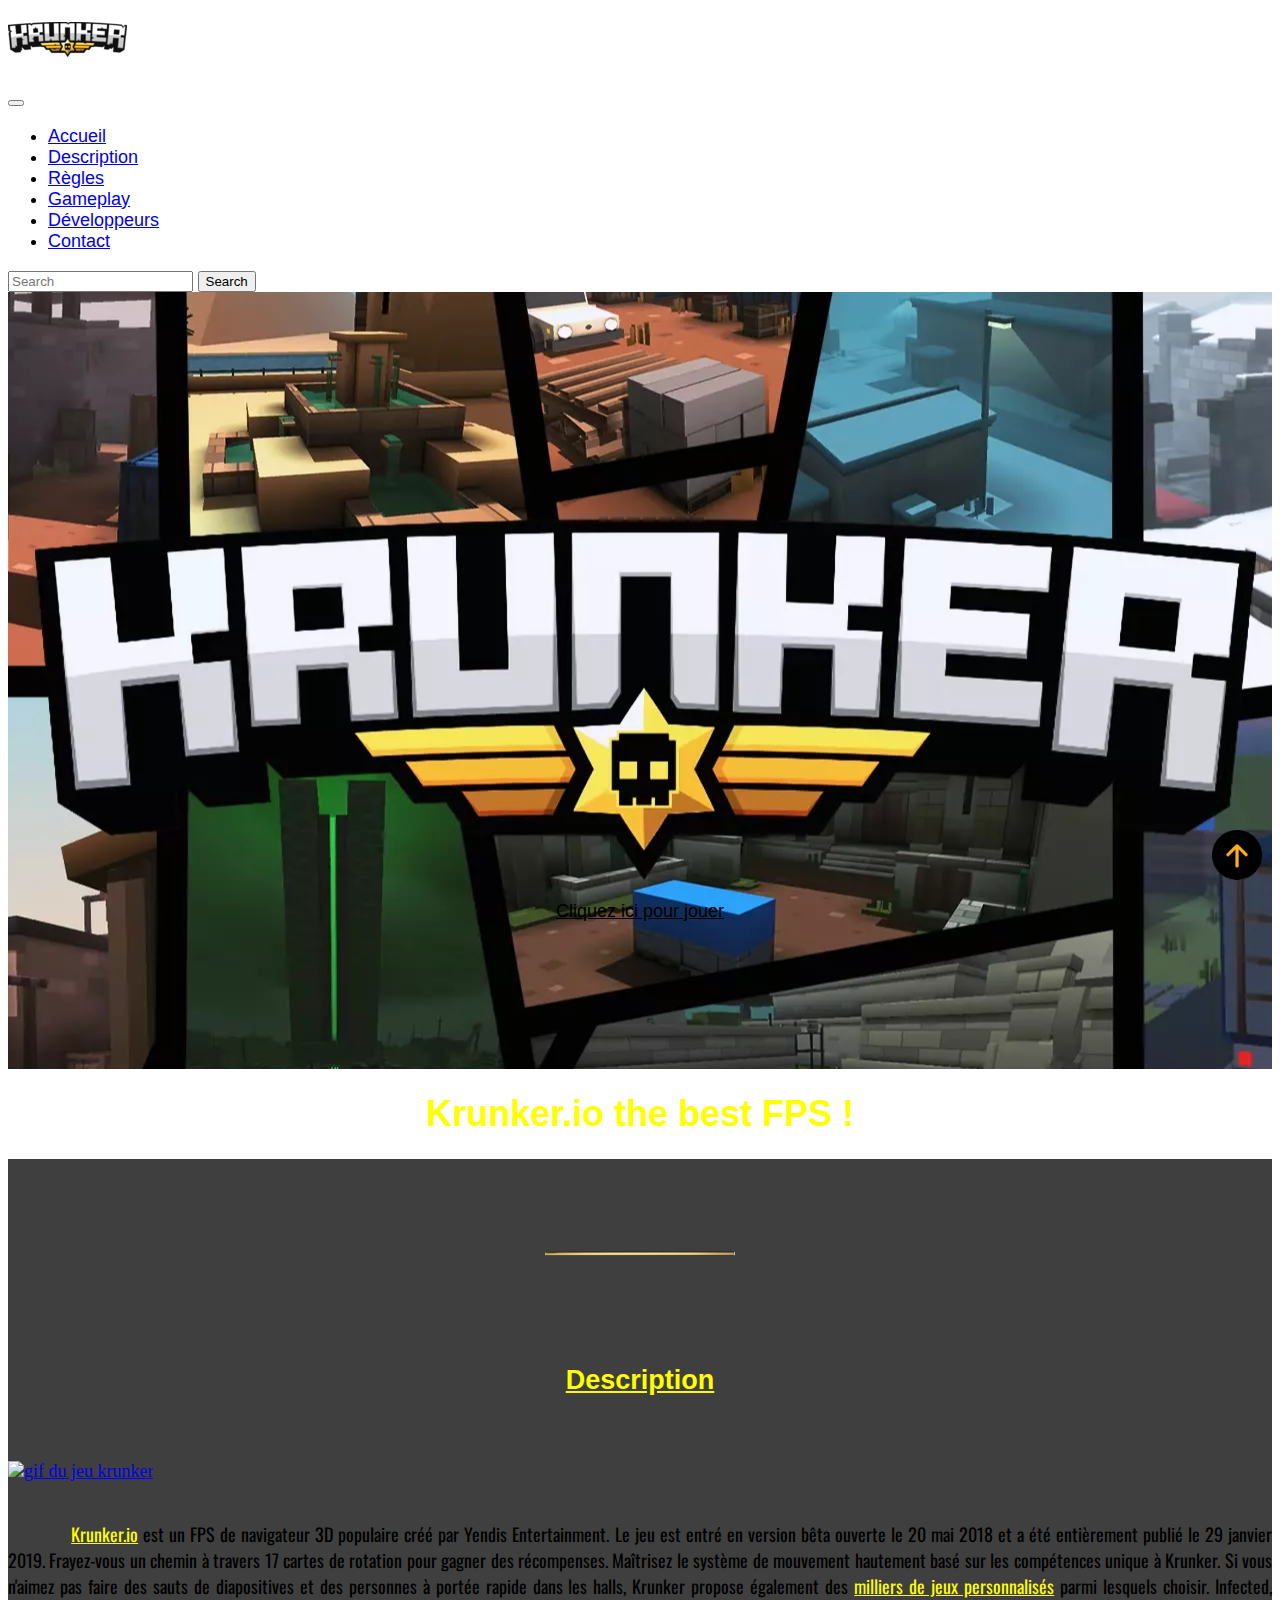
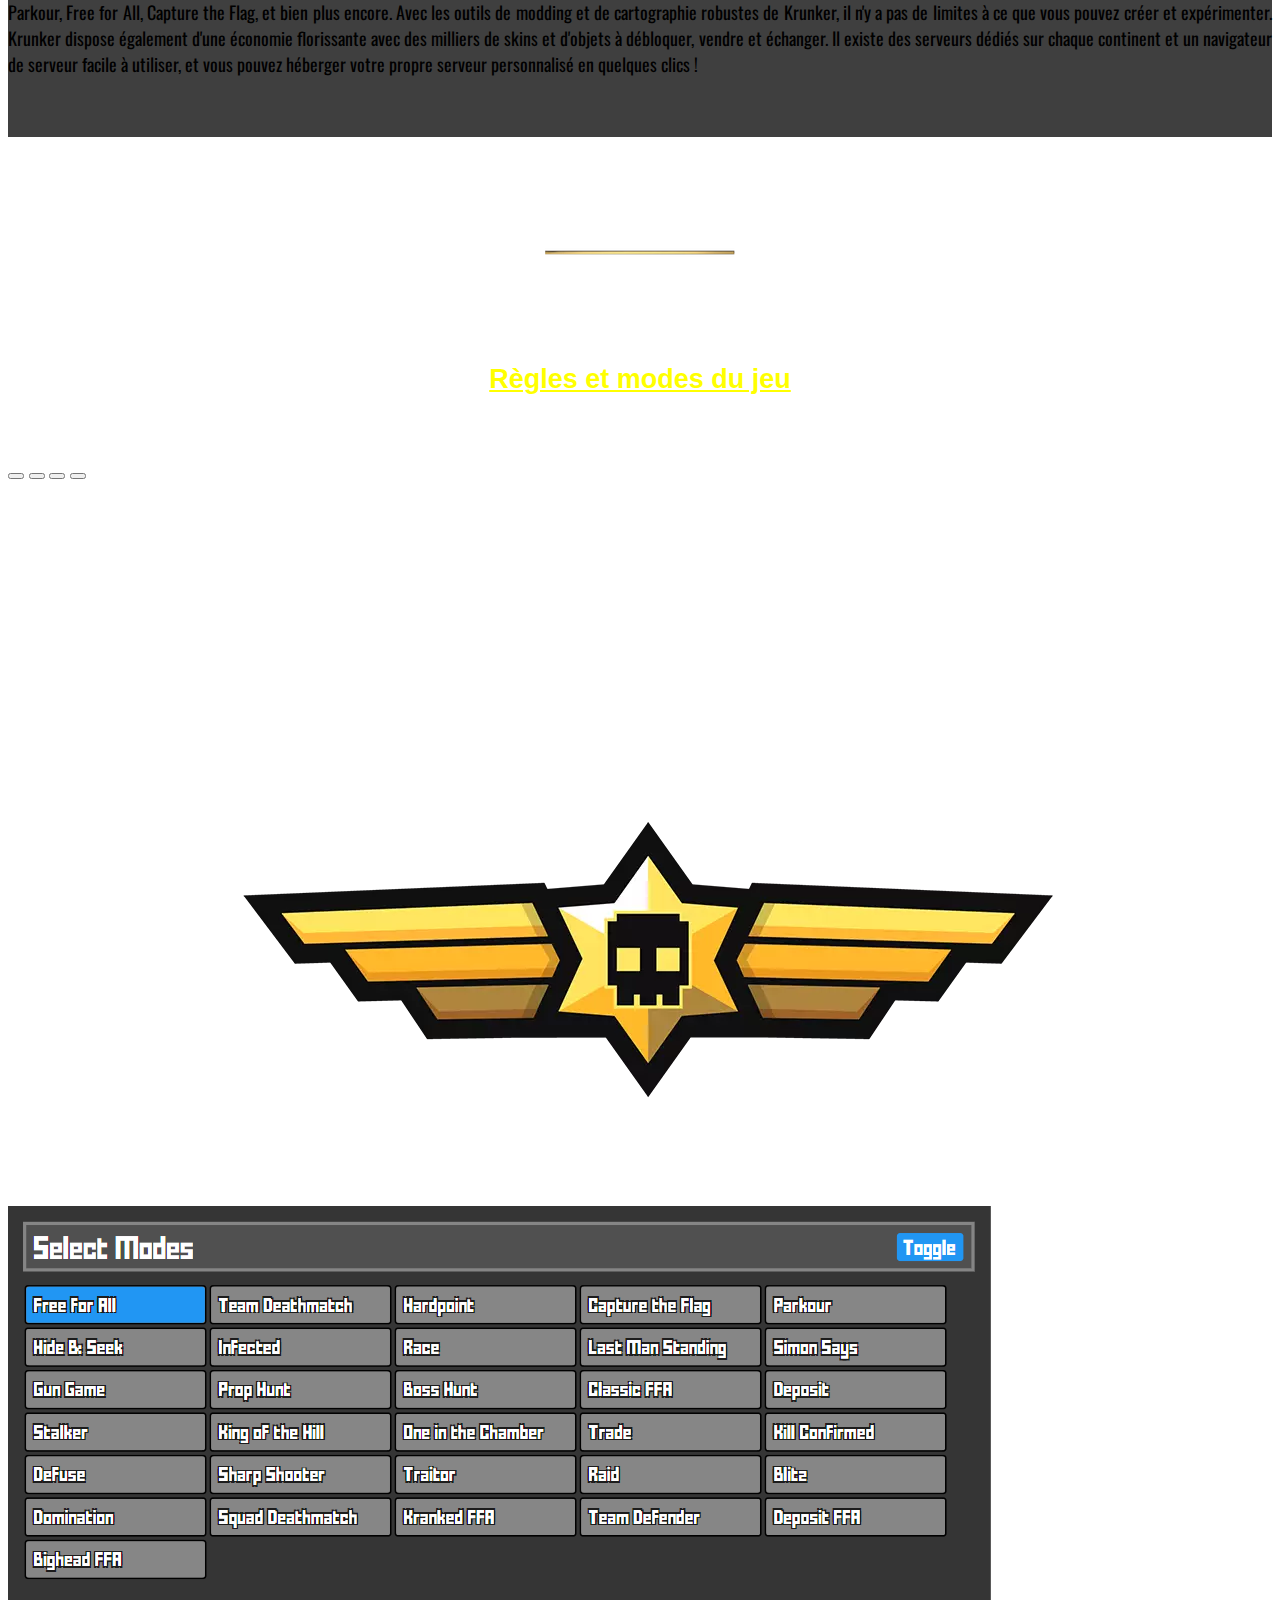
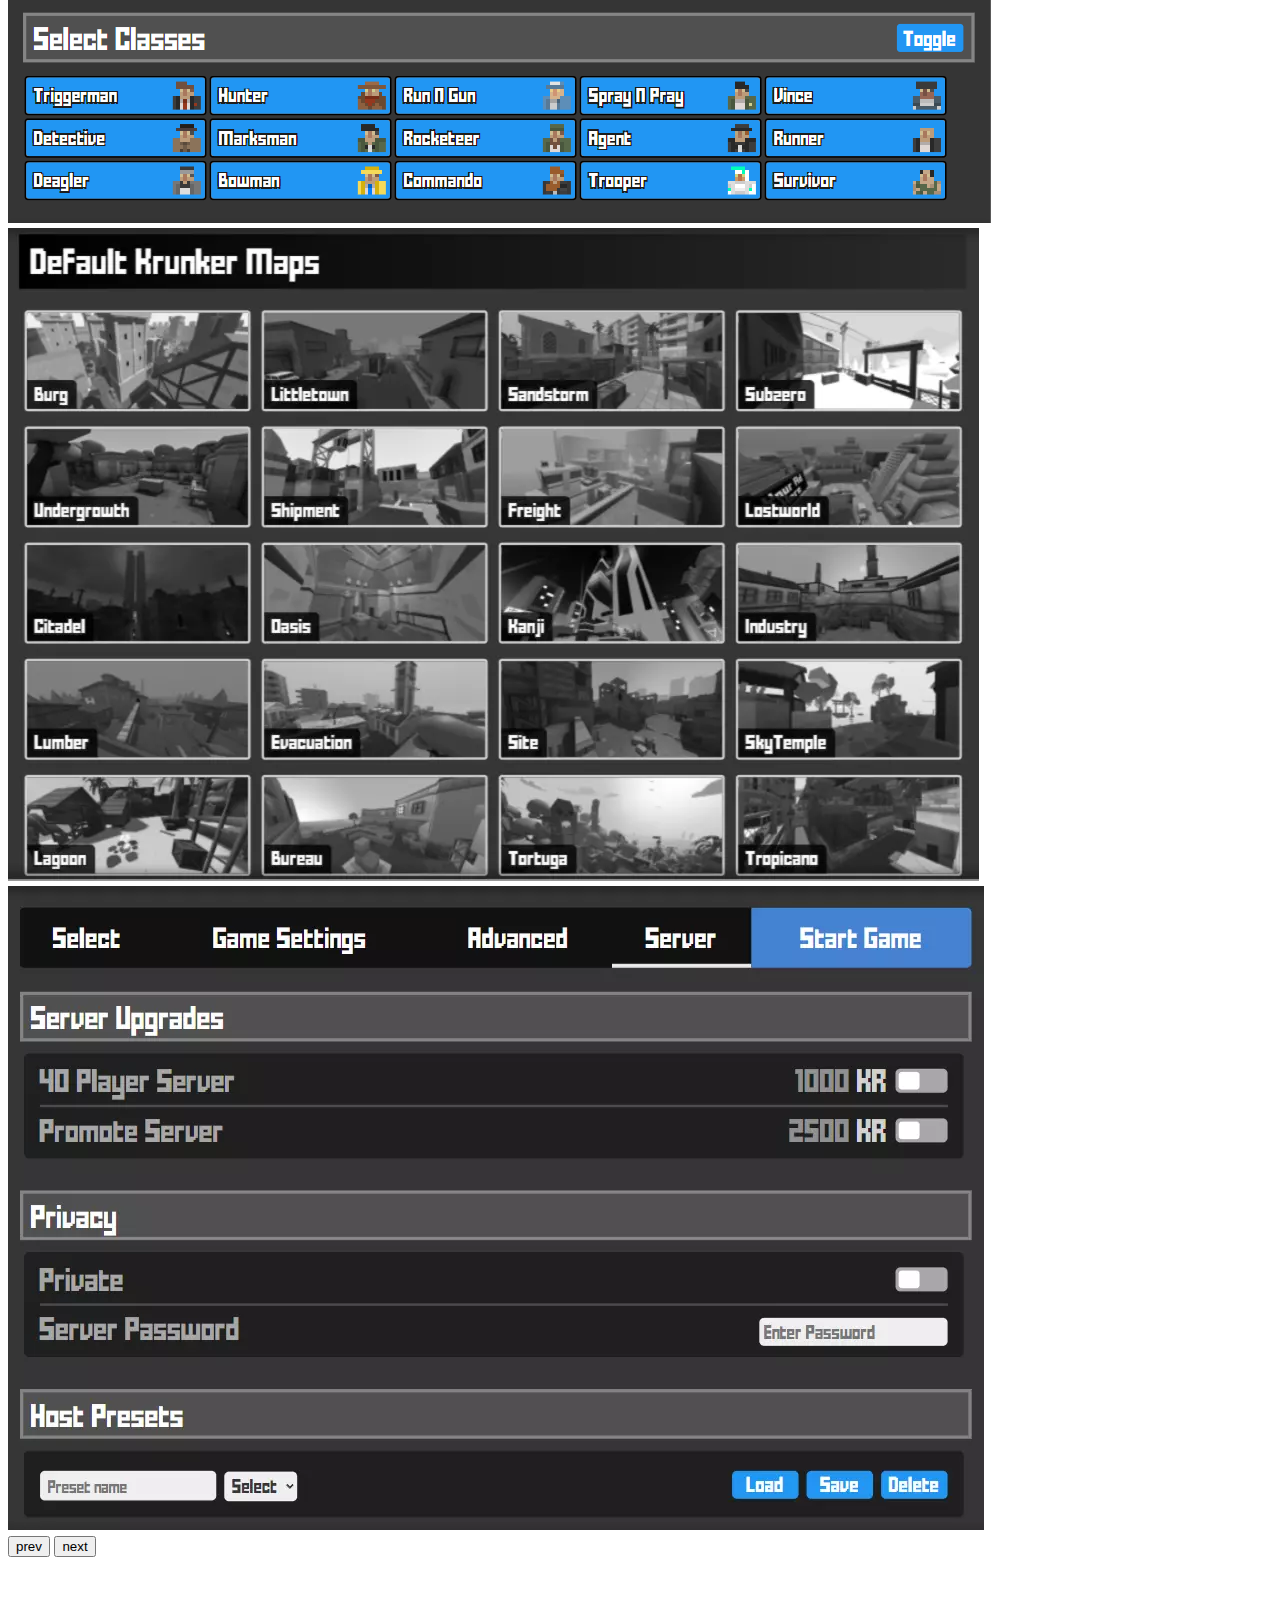
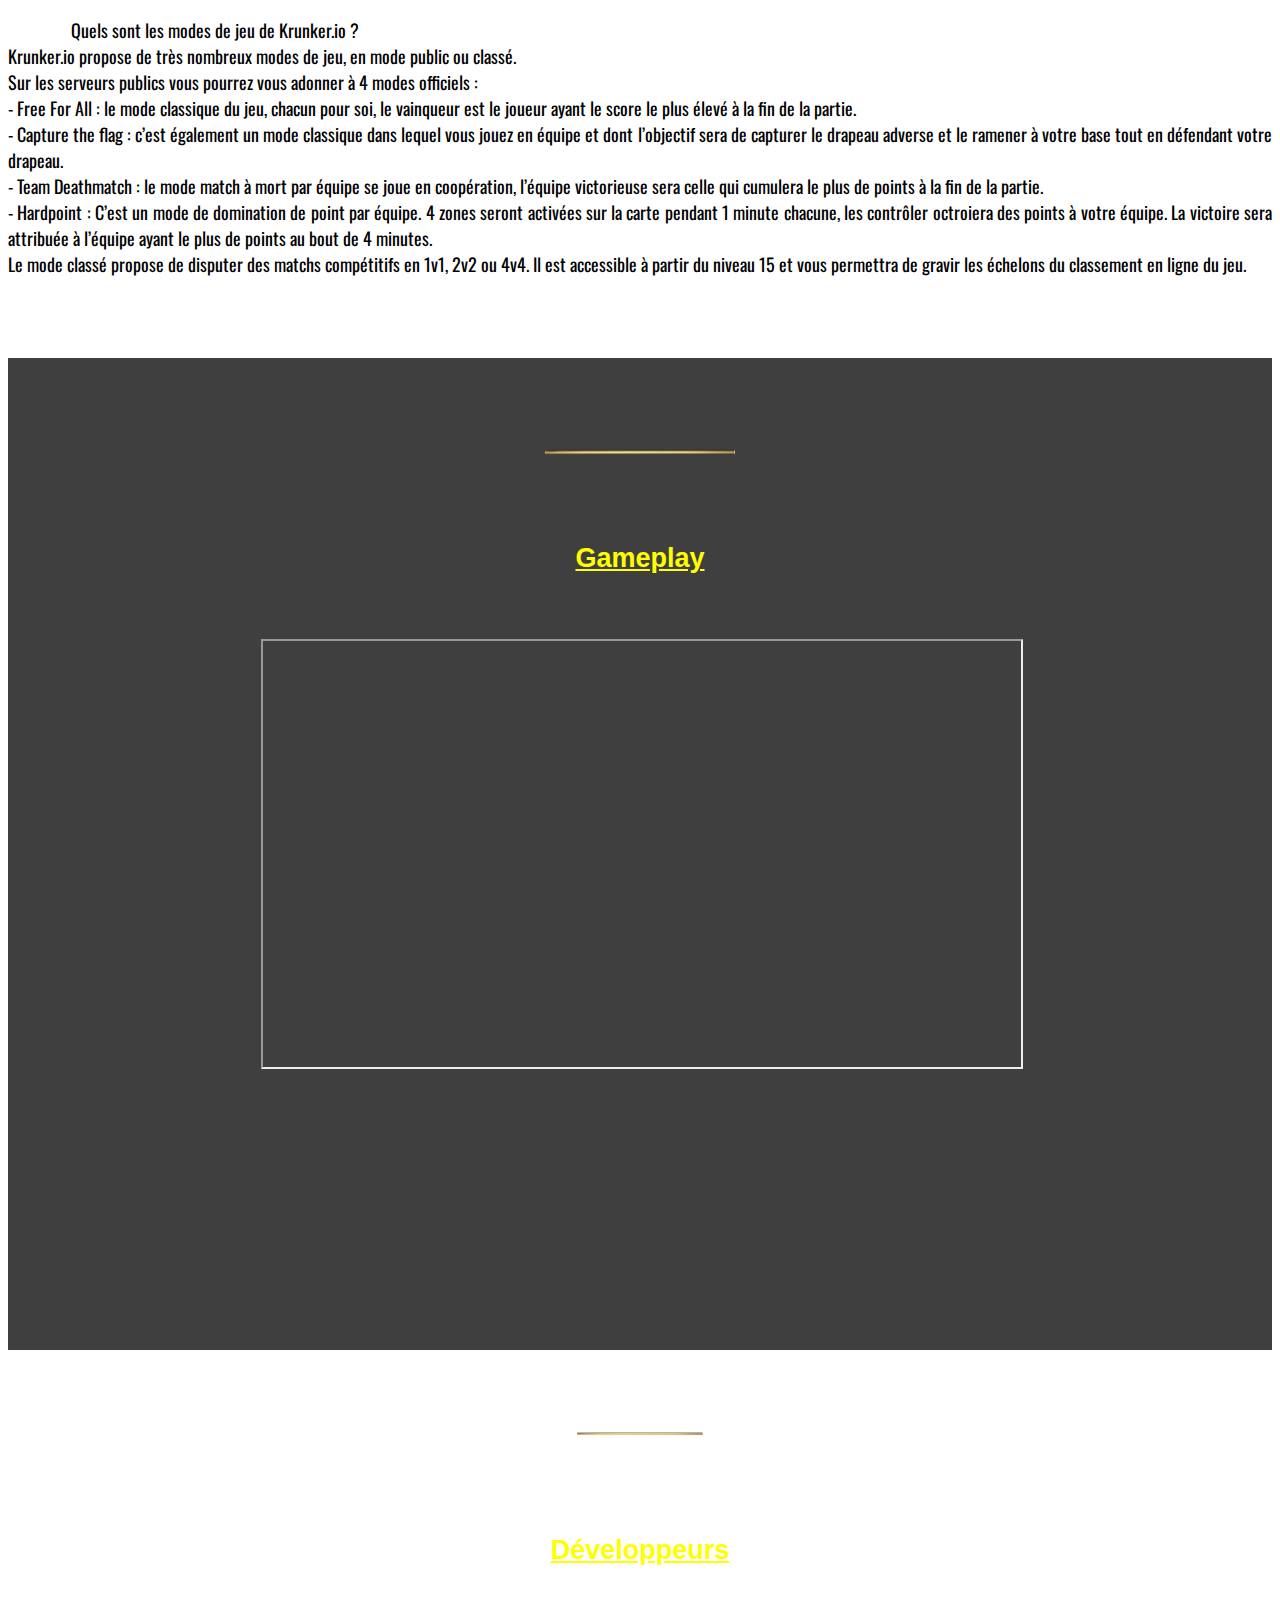
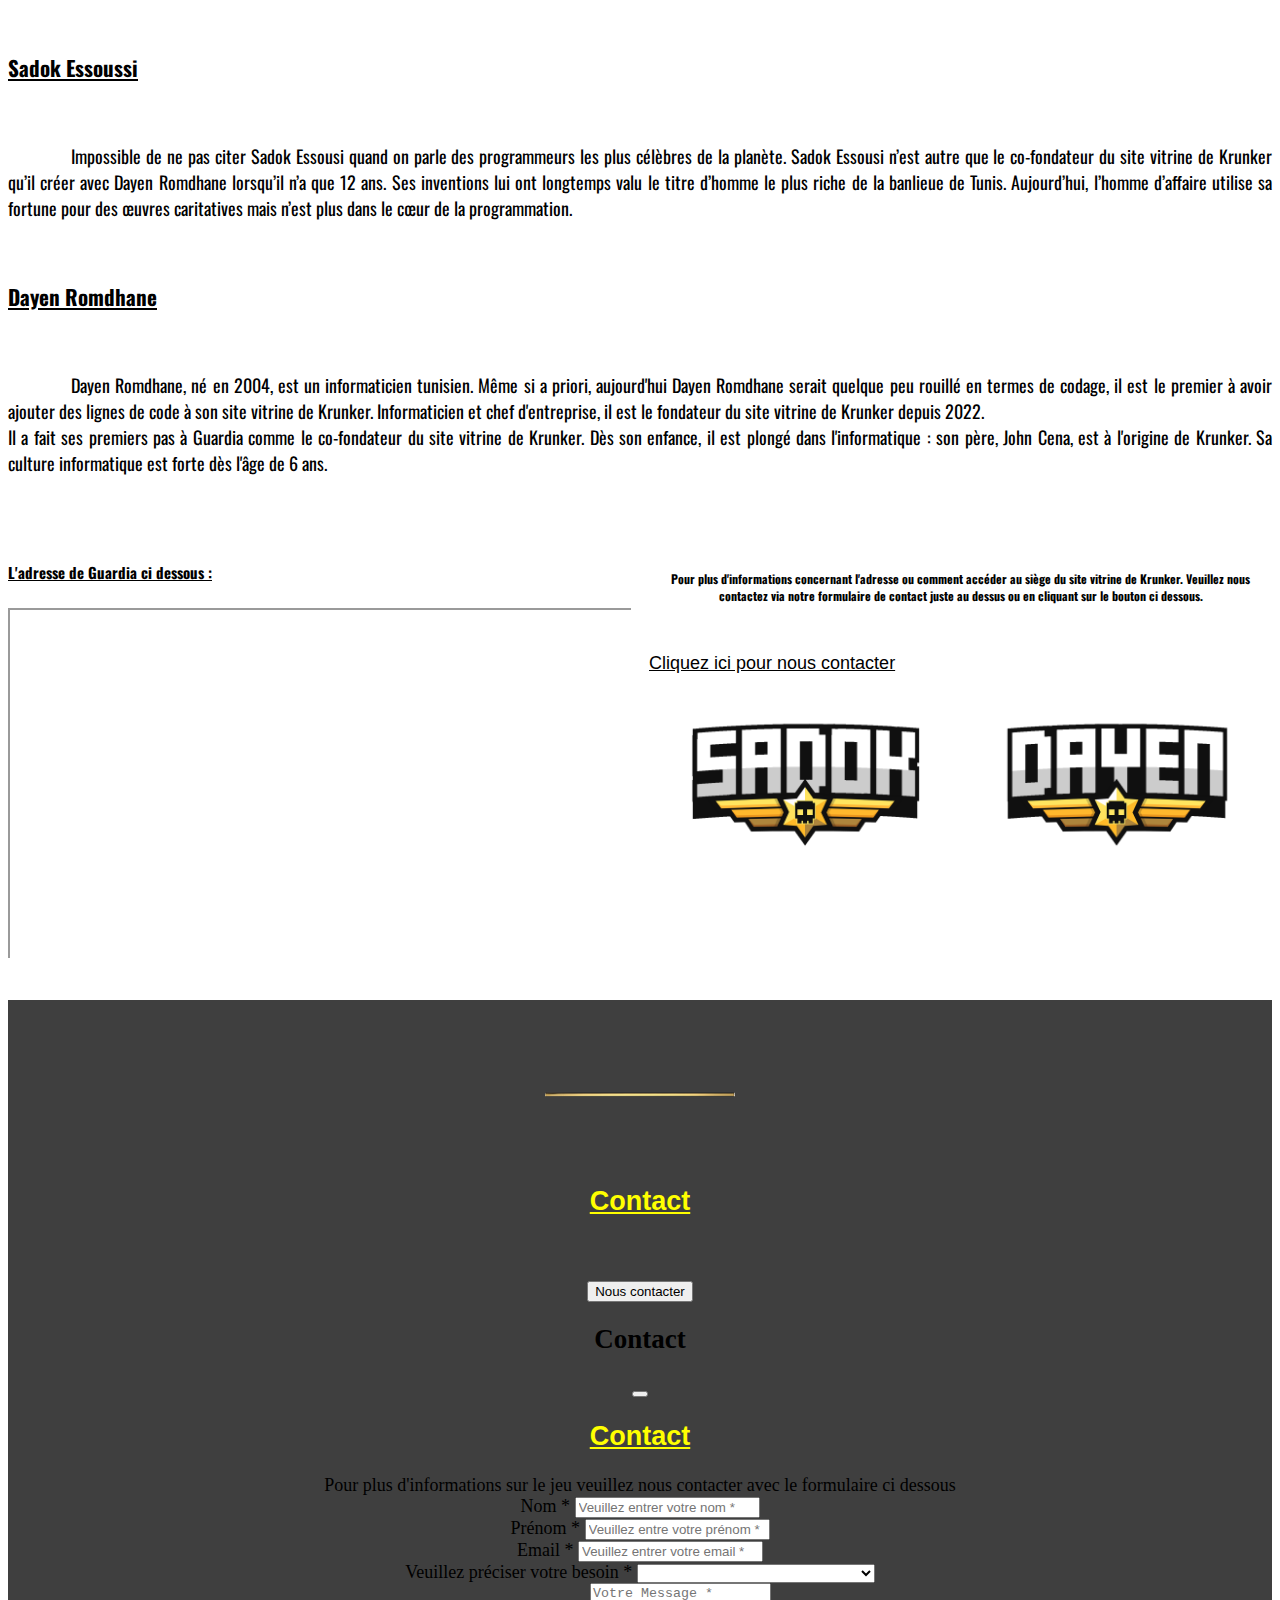
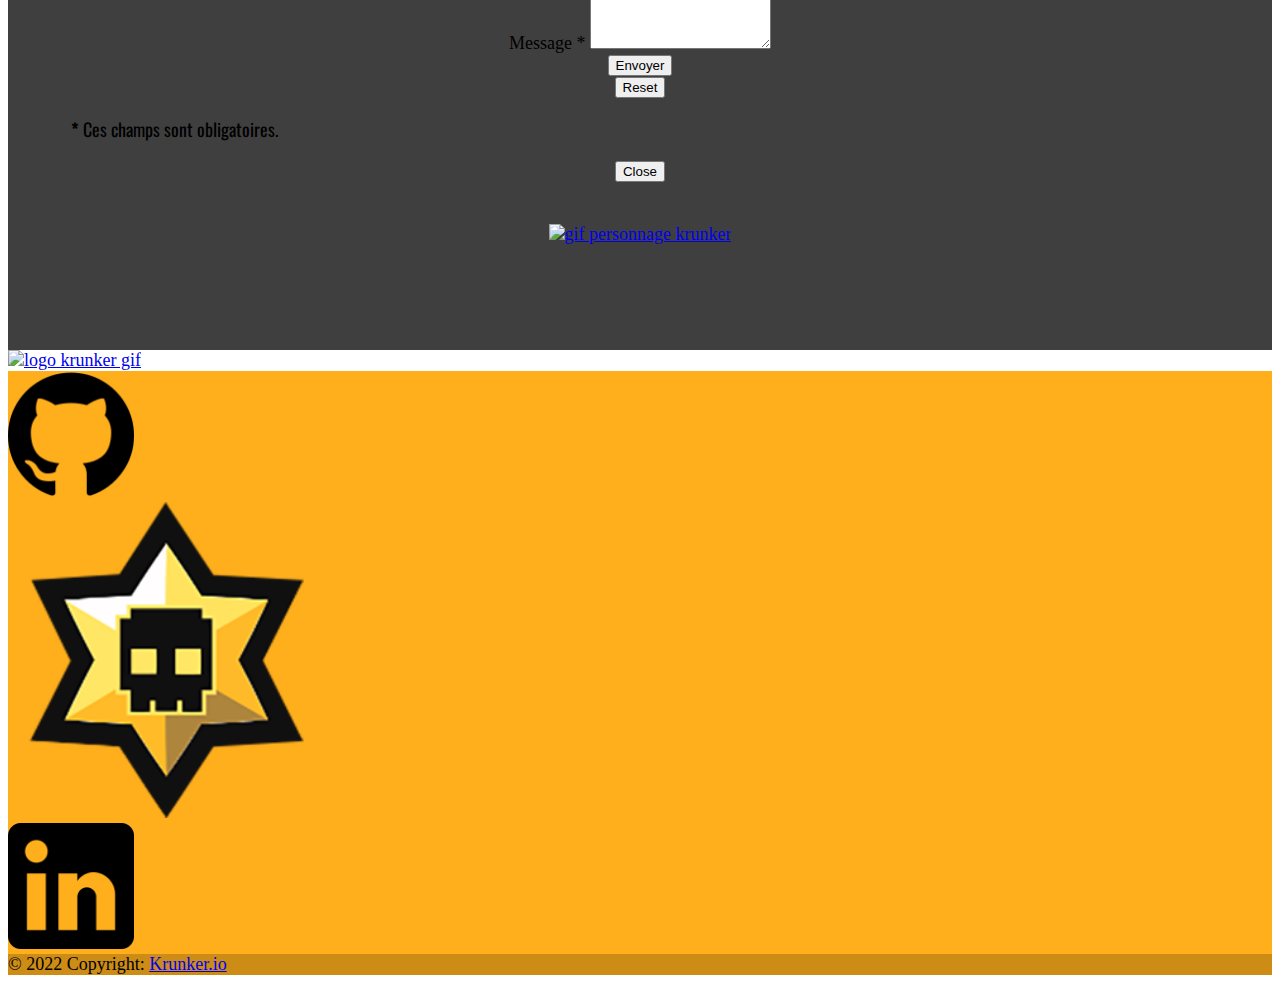
==== Krunker/index.html @ b3699aad "ajout h1 + lien dans la descritption" ====
<!DOCTYPE html>
<html lang="fr">
	<head>
		<meta charset="UTF-8" />
		<meta http-equiv="X-UA-Compatible" content="IE=edge" />
		<meta name="viewport" content="width=device-width, initial-scale=1.0" />
        <meta name="description" content="Voici le site vitrine de Krunker.io, est un des meilleurs jeu de tir à la première personne par navigateur multijoueur gratuit et sorti en 2018."/>
		<title>Kruncker</title>
        <link rel="stylesheet" href="/Krunker/CSS/style.css">
        <!-- CSS bootstrap only -->
        <link href="https://cdn.jsdelivr.net/npm/bootstrap@5.2.2/dist/css/bootstrap.min.css" rel="stylesheet" integrity="sha384-Zenh87qX5JnK2Jl0vWa8Ck2rdkQ2Bzep5IDxbcnCeuOxjzrPF/et3URy9Bv1WTRi" crossorigin="anonymous">
        <meta name="keywords" content="jeu, jeux, jeu d'arme, krunker, io, minecraft,cube, pixel,gratuit, jeu gratuit, crazygame, game, multiplayer, multijoueur, call of">
       


		<!--navbar+logo-->
		<nav class="navbar navbar-expand-lg bg-secondary fixed-top shadow-lg" >
			<div class="container-fluid">
            <h2 id="section_further_dowm4"><a  class="navbar-brand text-body" href="https://krunker.io"  target="_blank"> <img class="img-responsive" src="/Krunker/IMG/WEBP/logo_1.webp" alt="logo krunker" /></a></h2>
		
			<button class="navbar-toggler bg-warning"
            type="button" 
            data-bs-toggle="collapse" 
            data-bs-target="#navbarSupportedContent" 
            aria-controls="navbarSupportedContent" 
            aria-expanded="false" 
            aria-label="Toggle navigation">
            <span class="navbar-toggler-icon"></span>
            </button>
				
                
                <!--boutton sur la navbar-->
                <div class="collapse navbar-collapse" id="navbarSupportedContent">
					<ul id="mainmenu" class="navbar-nav mx-auto">
						<li class="nav-item">
							<a class="rounded nav-link active text-body btn-default" href="#">Accueil</a>
						</li>
						<li class="nav-item">
							<a class="rounded nav-link active text-body" aria-current="page" href="#section_further_down">Description</a>
						</li>
                        <li class="nav-item">
							<a class="rounded nav-link active text-body btn-default" href="#section_further_down2">Règles</a>
						</li>
						<li class="nav-item">
							<a class="rounded nav-link active text-body" href="#section_further_down3">Gameplay</a>
						</li>
                        <li class="nav-item">
							<a class="rounded nav-link active text-body" href="#section_further_down4">Développeurs</a>
						</li>
                        <li class="nav-item">
							<a class="rounded nav-link active text-body" href="#section_further_down5">Contact</a>
						</li>
                    </ul>        
					<form class="d-flex ml-auto" role="search">
						<input
							class="form-control me-2;"
							type="search"
							placeholder="Search"
							aria-label="Search">
						<button id="search" class="btn btn-outline-success bg-warning" type="submit">Search</button>
					</form>
				</div>
			</div>
		</nav>
	</head>


    <!--header avec background et bouton pour jouer-->
	<header>
    </br></br></br></br></br></br></br></br></br></br></br></br></br></br></br></br></br></br></br></br></br></br></br></br></br></br></br></br></br>
    <a id="btn_jeu" href="https://krunker.io" class="btn btn-default bg-warning"  target="_blank" >Cliquez ici pour jouer</a>
    
    </br></br></br></br></br></br></br></br>
    
</header>

	<body>

        <!--couleur background du body-->
		<div class="p-3 mb-2 bg-dark text-white">

            <h1>Krunker.io the best FPS !</h1>

		
            <section id="sec-1">
			<h3 id="section_further_down"><a href="#section_further_down"><img class="img-responsive" src="/Krunker/IMG/WEBP/separator.webp" style='width: 15%;' alt="barre de separation" /></a></h3></br></br></br>


		<h2 id="description"> <u>  Description </u> </h2> </br></br>
        <a class="avoid-clicks" href="https://www.freegameplanet.com/wp-content/uploads/2018/06/Krunker-io-Game.gif" >
		<img class="img-responsive rounded mx-auto d-block img-fluid" src="https://zupimages.net/up/22/46/3ugj.gif" alt="gif du jeu krunker"  width: 150%; height:auto"></a></br></br>
		<p> <a id="lien" href="https://krunker.io" target="_blank"> Krunker.io</a> est un FPS de navigateur 3D populaire créé par Yendis Entertainment. Le jeu est entré en version bêta ouverte le 20 mai 2018 et a été entièrement publié le 29 janvier 2019.

Frayez-vous un chemin à travers 17 cartes de rotation pour gagner des récompenses. Maîtrisez le système de mouvement hautement basé sur les compétences unique à Krunker. Si vous n'aimez pas faire des sauts de diapositives et des personnes à portée rapide dans les halls, Krunker propose également des <a id="lien" href="#section_further_down2"> milliers de jeux personnalisés</a> parmi lesquels choisir. Infected, Parkour, Free for All, Capture the Flag, et bien plus encore. Avec les outils de modding et de cartographie robustes de Krunker, il n'y a pas de limites à ce que vous pouvez créer et expérimenter. Krunker dispose également d'une économie florissante avec des milliers de skins et d'objets à débloquer, vendre et échanger. Il existe des serveurs dédiés sur chaque continent et un navigateur de serveur facile à utiliser, et vous pouvez héberger votre propre serveur personnalisé en quelques clics !
</p>

	</br></br>
</section>


<section id="sec-2">
    <h3 id="section_further_down2"><a href="#section_further_down2"><img class="img-responsive" src="/Krunker/IMG/WEBP/separator.webp" style='width: 15%;' alt="barre de separation" /></a></h3></br></br></br>


<h2 id="Règles"> <u>  Règles et modes du jeu  </u> </h2> </br></br>




<!--carousel-->
<div id="carouselExampleIndicators" class="carousel slide mx-auto" data-bs-ride="carousel">
    <div class="carousel-indicators">
      <button type="button" data-bs-target="#carouselExampleIndicators" data-bs-slide-to="0" class="active" aria-current="true" aria-label="Slide 1"></button>
      <button type="button" data-bs-target="#carouselExampleIndicators" data-bs-slide-to="1" aria-label="Slide 2"></button>
      <button type="button" data-bs-target="#carouselExampleIndicators" data-bs-slide-to="2" aria-label="Slide 3"></button>
      <button type="button" data-bs-target="#carouselExampleIndicators" data-bs-slide-to="3" aria-label="Slide 4"></button>
    </div>
    <div class="carousel-inner">
        <div class="carousel-item active">
          <img src="/Krunker/IMG/WEBP/etoile-krunker-png.webp" class="d-block w-100" alt="etoile krunker">
        </div>
    <div class="carousel-inner">
      <div class="carousel-item active">
        <img src="/Krunker/IMG/WEBP/mode-de-jeu.webp" class="d-block w-100" alt="mode de jeu">
      </div>
      <div class="carousel-item">
        <img src="/Krunker/IMG/WEBP/capture-map.webp" class="d-block w-100" alt="map krunker">
      </div>
      <div class="carousel-item">
        <img src="/Krunker/IMG/WEBP/captur-server-set.webp" class="d-block w-100" alt="server krunker">
      </div>
    </div>
    <button class="carousel-control-prev" type="button" data-bs-target="#carouselExampleIndicators" data-bs-slide="prev">
      <span class="carousel-control-prev-icon bg-warning" aria-hidden="true"></span>
      <span class="visually-hidden">prev</span>

    </button>
    <button class="carousel-control-next" type="button" data-bs-target="#carouselExampleIndicators" data-bs-slide="next">
      <span class="carousel-control-next-icon bg-warning" aria-hidden="true"></span>
      <span class="visually-hidden">next</span>
    </button>
  </div>
</div>


</br></br>
<p>
    Quels sont les modes de jeu de Krunker.io ?</br>
    Krunker.io propose de très nombreux modes de jeu, en mode public ou classé.</br>
    Sur les serveurs publics vous pourrez vous adonner à 4 modes officiels :</br>
    - Free For All : le mode classique du jeu, chacun pour soi, le vainqueur est le joueur ayant le score le plus élevé à la fin de la partie.</br>
    - Capture the flag : c’est également un mode classique dans lequel vous jouez en équipe et dont l’objectif sera de capturer le drapeau adverse et le ramener à votre base tout en défendant votre drapeau.</br>
    - Team Deathmatch : le mode match à mort par équipe se joue en coopération, l’équipe victorieuse sera celle qui cumulera le plus de points à la fin de la partie.</br>
    - Hardpoint : C’est un mode de domination de point par équipe. 4 zones seront activées sur la carte pendant 1 minute chacune, les contrôler octroiera des points à votre équipe. La victoire sera attribuée à l’équipe ayant le plus de points au bout de 4 minutes.</br>
    Le mode classé propose de disputer des matchs compétitifs en 1v1, 2v2 ou 4v4. Il est accessible à partir du niveau 15 et vous permettra de gravir les échelons du classement en ligne du jeu.
</p>
</br></br>
</section>




<!--GAMEPLAY avec video youtube -->
<section id="sec-3">
	<h3 id="section_further_down3"><a href="#section_further_down3"><img class="img-responsive" src="/Krunker/IMG/WEBP/separator.webp" style="width: 15%;" alt="barre de separation" /></a></h3></br></br>
		<h2 id="gameplay"> <u> Gameplay  </u> </h2>
    </br></br>
    <div class="video-responsive">
		<iframe width="760" height="515" class="img-responsive rounded" src="https://www.youtube.com/embed/bErbktcytGM" title="YouTube video player" frameborder="5" allow="accelerometer; autoplay; clipboard-write; encrypted-media; gyroscope; picture-in-picture" allowfullscreen></iframe>
    </div>
</section>




<!--description Développeurs-->
<section id="sec-4">
	<h3 id="section_further_down4"><a href="#section_further_down4"><img class="img-responsive" src="/Krunker/IMG/WEBP/separator.webp" style="width: 10%;" alt="barre de separation" /></a></h3></br>
	
    <h2 id="developpeurs"> <u> Développeurs  </u> </h2></br></br>
<h3 id="dev"><strong> Sadok Essoussi </strong></h3></br>
    <p>
        Impossible de ne pas citer Sadok Essousi quand on parle des programmeurs les plus célèbres de la planète. Sadok Essousi n’est autre que le co-fondateur du site vitrine de Krunker qu’il créer avec Dayen Romdhane lorsqu’il n’a que 12 ans. Ses inventions lui ont longtemps valu le titre d’homme le plus riche de la banlieue de Tunis.
Aujourd’hui, l’homme d’affaire utilise sa fortune pour des œuvres caritatives mais n’est plus dans le cœur de la programmation.
    </p>
</br>
<h3 id="dev"><strong> Dayen Romdhane </strong></h3></br>
<p>
    Dayen Romdhane, né en 2004, est un informaticien tunisien. Même si a priori, aujourd'hui Dayen Romdhane serait quelque peu rouillé en termes de codage, il est le premier à avoir ajouter des lignes de code à son site vitrine de Krunker.
    Informaticien et chef d'entreprise, il est le fondateur du site vitrine de Krunker depuis 2022.
</br>
    Il a fait ses premiers pas à Guardia comme le co-fondateur du site vitrine de Krunker. Dès son enfance, il est plongé dans l'informatique : son père, John Cena, est à l'origine de Krunker. Sa culture informatique est forte dès l'âge de 6 ans.
</p>
</br></br>

<div class="container3">
<h5>
L'adresse de Guardia ci dessous :
</h5>

<div class="map-responsive">
<iframe class="rounded" src="https://www.google.com/maps/embed?pb=!1m18!1m12!1m3!1d2623.196021657862!2d2.233923414855822!3d48.89260130625264!2m3!1f0!2f0!3f0!3m2!1i1024!2i768!4f13.1!3m3!1m2!1s0x47e66502128aae1f%3A0x9dce86817f537c!2sGrande%20Arche%20de%20la%20D%C3%A9fense!5e0!3m2!1sfr!2sfr!4v1669053700747!5m2!1sfr!2sfr" width="600" height="450" title="map" allowfullscreen="" loading="lazy" referrerpolicy="no-referrer-when-downgrade"></iframe>
</div>

<h6> </br></br>Pour plus d'informations concernant l'adresse ou comment accéder au siège du site vitrine de Krunker.
Veuillez nous contactez via notre formulaire de contact juste au dessus ou en cliquant sur le bouton ci dessous.</h6>
</br>
<a id="btn_contact" href="/Krunker/easter_egg/egg.html" class="btn btn-default mx-auto bg-warning">Cliquez ici pour nous contacter</a>


    <div id="logo_dev">
        <div>
            <img id="logo_sadok" class="img-responsive" src="/Krunker/IMG/WEBP/SADOK_s_Krunker_Logo.webp" alt="logo krunker sadok" style="width: 100%;">
        </div>
        <div>
            <img id="logo_dayen" class="img-responsive" src="/Krunker/IMG/WEBP/DAYEN_s_Krunker_Logo.webp" alt="logo krunker sadok" style="width: 100%;">
        </div>
    </div>
</div>
</section>
</br>







<!--contact-->
<section id="sec-5">
	<h3 id="section_further_down5"><a href="#section_further_down5"><img class="img-responsive" src="/Krunker/IMG/WEBP/separator.webp" style="width: 15%;" alt="barre de separation" /></a></h3></br>
</br>
    <h2 id="contact"> <u> Contact </u> </h2>
</br></br>


<!-- Button trigger modal -->
<button id="btn_contact" type="button" class="btn btn-primary bg-warning" data-bs-toggle="modal" data-bs-target="#exampleModal">
    Nous contacter
  </button>
  
  <!-- Modal -->
  <div id="modal">
  <div class="modal fade" id="exampleModal" tabindex="-1" aria-labelledby="exampleModalLabel" aria-hidden="true">
    <div class="modal-dialog">
      <div class="modal-content bg-dark">
        <div class="modal-header bg-dark">
          <h2 class="modal-title fs-5" id="exampleModalLabel">Contact</h2>
          <button type="button" class="btn-close" data-bs-dismiss="modal" aria-label="Close"></button>
        </div>
        <div class="modal-body">

           <!--formulaire de² contact-->    
	<div class="container">
 
        <div class="row">
 
            <div class="col-xl-8 offset-xl-2 py-5">
 
                <h2 id="contact2"> <u> Contact </u> </h2>
 
                <p2 class="lead">Pour plus d'informations sur le jeu veuillez nous contacter avec le formulaire ci dessous</p2>
 
                    <div class="controls">
                        <form action="/page-traitement-donnees" method="post">
                        <div class="row">
                            <div class="col-md-6">
                                <div class="form-group">
                                    <label for="form_name">Nom *</label>
                                    <input id="form_name" type="text" name="name" class="form-control" placeholder="Veuillez entrer votre nom *" required="required" data-error="Nom est obligatoire.">
                                    <div class="help-block with-errors"></div>
                                </div>
                            </div>
                            <div class="col-md-6">
                                <div class="form-group">
                                    <label for="form_lastname">Prénom *</label>
                                    <input id="form_lastname" type="text" name="surname" class="form-control" placeholder="Veuillez entre votre prénom *" required="required" data-error="Prénom est obligatoire.">
                                    <div class="help-block with-errors"></div>
                                </div>
                            </div>
                        </div>
                        <div class="row">
                            <div class="col-md-6">
                                <div class="form-group">
                                    <label for="form_email">Email *</label>
                                    <input id="form_email" type="email" name="email" class="form-control" placeholder="Veuillez entrer votre email *" required="required" data-error="Un email valid est obligatoire.">
                                    <div class="help-block with-errors"></div>
                                </div>
                            </div>
                            <div class="col-md-6">
                                <div class="form-group">
                                    <label for="form_need">Veuillez préciser votre besoin *</label>
                                    <select id="form_need" name="need" class="form-control" required="required" data-error="Veuillez préciser votre besoin.">
                                        <option value=""></option>
                                        <option value="Demande de devis">Demande de partie</option>
                                        <option value="Demande générale">Demande générale</option>
                                        <option value="Demander une facture">Demander une facture pour site web</option>
										<option value="ludoviiiiiiiic">ludoviiiiiiiic</option>
                                        <option value="Demande pour adresse">Demande pour adresse</option>
                                        <option value="Autre">Autre</option>
                                    </select>
                                    <div class="help-block with-errors"></div>
                                </div>
                            </div>
                        </div>
                        <div class="row">
                            <div class="col-md-12">
                                <div class="form-group">
                                    <label for="form_message">Message *</label>
                                    <textarea id="form_message" name="message" class="form-control" placeholder="Votre Message *" rows="4" required="required" data-error="Veuillez remplir le champ Message."></textarea>
                                    <div class="help-block with-errors"></div>
                                </div>
                            </div>
                            <div class="col-md-12">
								<button class="rounded" onclick="myFunction()" >Envoyer</button>
                            </div>
                            <div class="col-md-12">
                                <button type="reset" class="rounded">Reset</button>
                            </div>
                        </div>
                        <div class="row">
                            <div class="col-md-12">
                                <p class="text-muted">
                                    <strong>*</strong> Ces champs sont obligatoires.</p>
                            </div>
                        </div>
                    </div>
 
                </form>
 
            </div>
 
        </div>
 
    </div>
        </div>
        <div class="modal-footer">
          <button type="button" class="btn btn-secondary" onclick="window.location.href = 'https://media.discordapp.net/attachments/1041706100195602534/1042001775781216297/kcorp-kameto-corp.gif';" data-bs-dismiss="modal">Close</button>
        </div>
      </div>
    </div>
  </div>
</div>
</br></br>
   
<a class="avoid-clicks" href="https://storage.googleapis.com/assets.krunker.io/img/guide/0.gif?build=OOSiR" target="_blank"><img class="img-responsive mx-auto d-block img-fluid" src="https://zupimages.net/up/22/46/qkv4.gif" alt="gif personnage krunker"  style="width: 20%;"></a>
</br></br></br></br></br></br>
</section>
   




<!--gif krunker-->
<a class="avoid-clicks" href="https://zupimages.net/up/22/46/0wrt.gif"><img class="img-responsive" src="https://zupimages.net/up/22/46/0wrt.gif" alt="logo krunker gif" style="width: 100%;"/></a>

   



<a href="#" class="btn2">   
    <div id="btn2">
        <img src="/Krunker/IMG/WEBP/logo-fleche-vers-le-haut.webp" class="icone" alt="bouton fleche vers le haut ">
    </div>
</a>





	</body>



	<footer class="text-center text-white">
        <!-- Grid container -->
        <div class="container2">
          <!-- Section: Social media -->
          <section class="mb-4">
      
            <!-- github -->
            <div class="btn_github">
            <a
            id="github"
              class="btn btn-link btn-floating btn-lg m-1"
              href="https://github.com/thesnake94/krunker" target="_blank"
              role="button"
              data-mdb-ripple-color="dark"
              ><i class="fab fa-github"><img class="img-responsive" src="/Krunker/IMG/WEBP/github.webp" style="width: 10%;" alt="github"></i
            ></a>
            </div>

             <!-- krunker -->
             <div class="btn_krunker">
             <a
             id="krunker"
             class="btn btn-link btn-floating btn-lg m-1"
             href="https://krunker.io" target="_blank"
             role="button"
             data-mdb-ripple-color="dark"
             ><i class="fab fa-linkedin"><img class="img-responsive" src="/Krunker/IMG/WEBP/logo-etoile-krunker.webp" style="width: 25%;" alt="jeu krunker"></i
           ></a>
            </div>

            <!-- linkedin -->
            <div class="btn_linkedin">
            <a
              id="linkedin"
              class="btn btn-link btn-floating btn-lg m-1"
              href="https://www.linkedin.com/in/dayen-romdhane-1ba139252/" target="_blank"
              role="button"
              data-mdb-ripple-color="dark"
              ><i class="fab fa-github"><img class="img-responsive" src="/Krunker/IMG/WEBP/linkedin.webp" style="width: 10%;" alt="linkedin"></i
            ></a>
            </div>

          </section>
          <!-- Section: Social media -->
        </div>
        <!-- Grid container -->
      
        <!-- Copyright -->
        <div id="copyright" class="text-center text-dark p-3" >
          © 2022 Copyright:
          <a class="text-dark" href="https://krunker.io" target="_blank">Krunker.io</a>
        </div>
        <!-- Copyright -->
      </footer>




<script src="/Krunker/JS/main.js"></script>
<!-- JavaScript Bundle with Popper -->
<script src="https://cdn.jsdelivr.net/npm/bootstrap@5.2.2/dist/js/bootstrap.bundle.min.js" integrity="sha384-OERcA2EqjJCMA+/3y+gxIOqMEjwtxJY7qPCqsdltbNJuaOe923+mo//f6V8Qbsw3" crossorigin="anonymous"></script>
</html>
---- Krunker/CSS/style.css ----
@import url('https://fonts.googleapis.com/css2?family=Oswald&display=swap');

/*navbar*/
.navbar a:hover {
    background-color: rgb(255, 175, 28); /* couleur bouttons quand souris passe dessus */
    color: black; /* couleur du texte quand souris passe dessus*/ 
  }


/* pour que ça scroll */
html{
  scroll-behavior: smooth;
}



/* images separation au dessus des titres */
  #section_further_down{
  text-align: center;
  height: 100px;  
  }

  #section_further_down2{
    text-align: center;
    height: 100px;  
    }

  #section_further_down3{
  text-align: center;
  height: 100px;  
  }

  #section_further_down4{
    text-align: center;
    height: 100px;  
  }

  #section_further_down5{
    text-align: center;
    height: 100px;  
   }
    


/* police pour tous les titres de la pages et de la navbar */

h1{
  font-family: Impact, Haettenschweiler, 'Arial Narrow Bold', sans-serif;
  color: yellow;
  text-align: center;
}

#mainmenu{
  font-family: Impact, Haettenschweiler, 'Arial Narrow Bold', sans-serif;
}

#search{
  font-family: Impact, Haettenschweiler, 'Arial Narrow Bold', sans-serif;
  color: black;
}

#description{
  text-align: center;
  color: yellow;
  font-family: Impact, Haettenschweiler, 'Arial Narrow Bold', sans-serif; 
}

#Règles{
  text-align: center;
  color: yellow;
  font-family: Impact, Haettenschweiler, 'Arial Narrow Bold', sans-serif;
}

#developpeurs{
  text-align: center;
  color: yellow;
  font-family: Impact, Haettenschweiler, 'Arial Narrow Bold', sans-serif;
}

#contact{
  text-align: center;
  font-family: Impact, Haettenschweiler, 'Arial Narrow Bold', sans-serif;
  color: yellow;
}


#contact2{
  text-align: center;
  font-family: Impact, Haettenschweiler, 'Arial Narrow Bold', sans-serif;
  color: yellow;
}

#gameplay{
  font-family: Impact, Haettenschweiler, 'Arial Narrow Bold', sans-serif;
  color: yellow;
}


#btn_jeu{
  font-family: Impact, Haettenschweiler, 'Arial Narrow Bold', sans-serif;
  color: black;
}

#btn_contact{
  display: block;
  margin: auto;
  font-family: Impact, Haettenschweiler, 'Arial Narrow Bold', sans-serif;
  color: black;
}

#logo_dev{
  display: flex;
  text-align: center;
}





/* section 'description' et 'gameplay' */
  #sec-1 {
    background-color: rgb(63, 63, 63);
  }

  #sec-3 {
    text-align: center;
    background-color: rgb(63, 63, 63);
  }

  #sec-5 {
    text-align: center;
    background-color: rgb(63, 63, 63);
  }

  
/*header avec image krunker */
  header {
    background-image: url('/Krunker/IMG/WEBP/cover-1591336739727.webp');
    width: 100%;
    background-repeat: repeat;
    background-position:center;
    background-size: auto;
    text-align: center;
  }



/*vidéo youtube */
.video-responsive{
  overflow: hidden;
  padding-bottom: 56.25%;
  position: relative;
  height: 0;
}

.video-responsive iframe {
  left: 20%;
  top: 0;
  height: 60%;
  width: 60%;
  position: absolute;
}



/*textes 'description', 'règles et modes de jeu' et 'développeurs' */
p{
  text-indent: 5%;
  font-family: 'Oswald', cursive;
  text-align: justify;
}

#dev{
  font-family: 'Oswald', cursive;
  text-decoration: underline;
}

h5{
  font-family: 'Oswald', cursive;
  text-decoration: underline;
}

h6{
  font-family: 'Oswald', cursive;
  text-align: center;
}

#lien{
  color: yellow;
}

.container3{
  column-count: 2;
  margin: auto;
}


body {
    font-size: large;
}


/*scrollbar */
body::-webkit-scrollbar {
  width: 1em;
}
 
body::-webkit-scrollbar-track {
  box-shadow: inset 0 0 56.5px black;
  
}
 
body::-webkit-scrollbar-thumb {
  background-color: rgb(255, 175, 28);
  border-radius: 10px;
  outline: 1px solid rgb(255, 175, 28);
}



/* Bouton retour en haut */
.btn2 {
  scroll-behavior: smooth;
  height: 46px;
  width: 46px;
  border-radius: 50%;
  display: flex;
  background: rgb(255, 175, 28);
  justify-content: center;
  align-items: center;
  position: fixed;
  right: 20px;
  bottom: 20px;
  cursor: pointer;
}

.icone {
  width: 50px;
}



/* footer */
footer{
  background-color: rgb(255, 175, 28);
}

#copyright{
  background-color: rgba(0, 0, 0, 0.2);
}

.btn_github{
  position: relative;
  top: auto;
  right: auto;
}

.btn_linkedin{
  position: relative;
  top: auto;
  right: auto;
}


#linkedin{
  flex-direction: column ;
}

#krunker {
  size-adjust: auto;
}

#github{
  size-adjust: auto;
flex-direction: column-reverse;}


/*carousel*/
#carouselExampleIndicators{
  width: 50%;
}

/*map responsive*/
.map-responsive {
  overflow:hidden;
  padding-bottom:56.25%;
  position:relative;
  height:0;
 }
 .map-responsive iframe {
  left:0;
  top:0;
  height:100%;
  width:100%;
  position:absolute;
 }


 /*bloquer les clics des element avec la class 'avoid-class'*/
 .avoid-clicks {
  pointer-events: none;
}



/* body ester egg*/
#egg{
  background-color: blue;
}
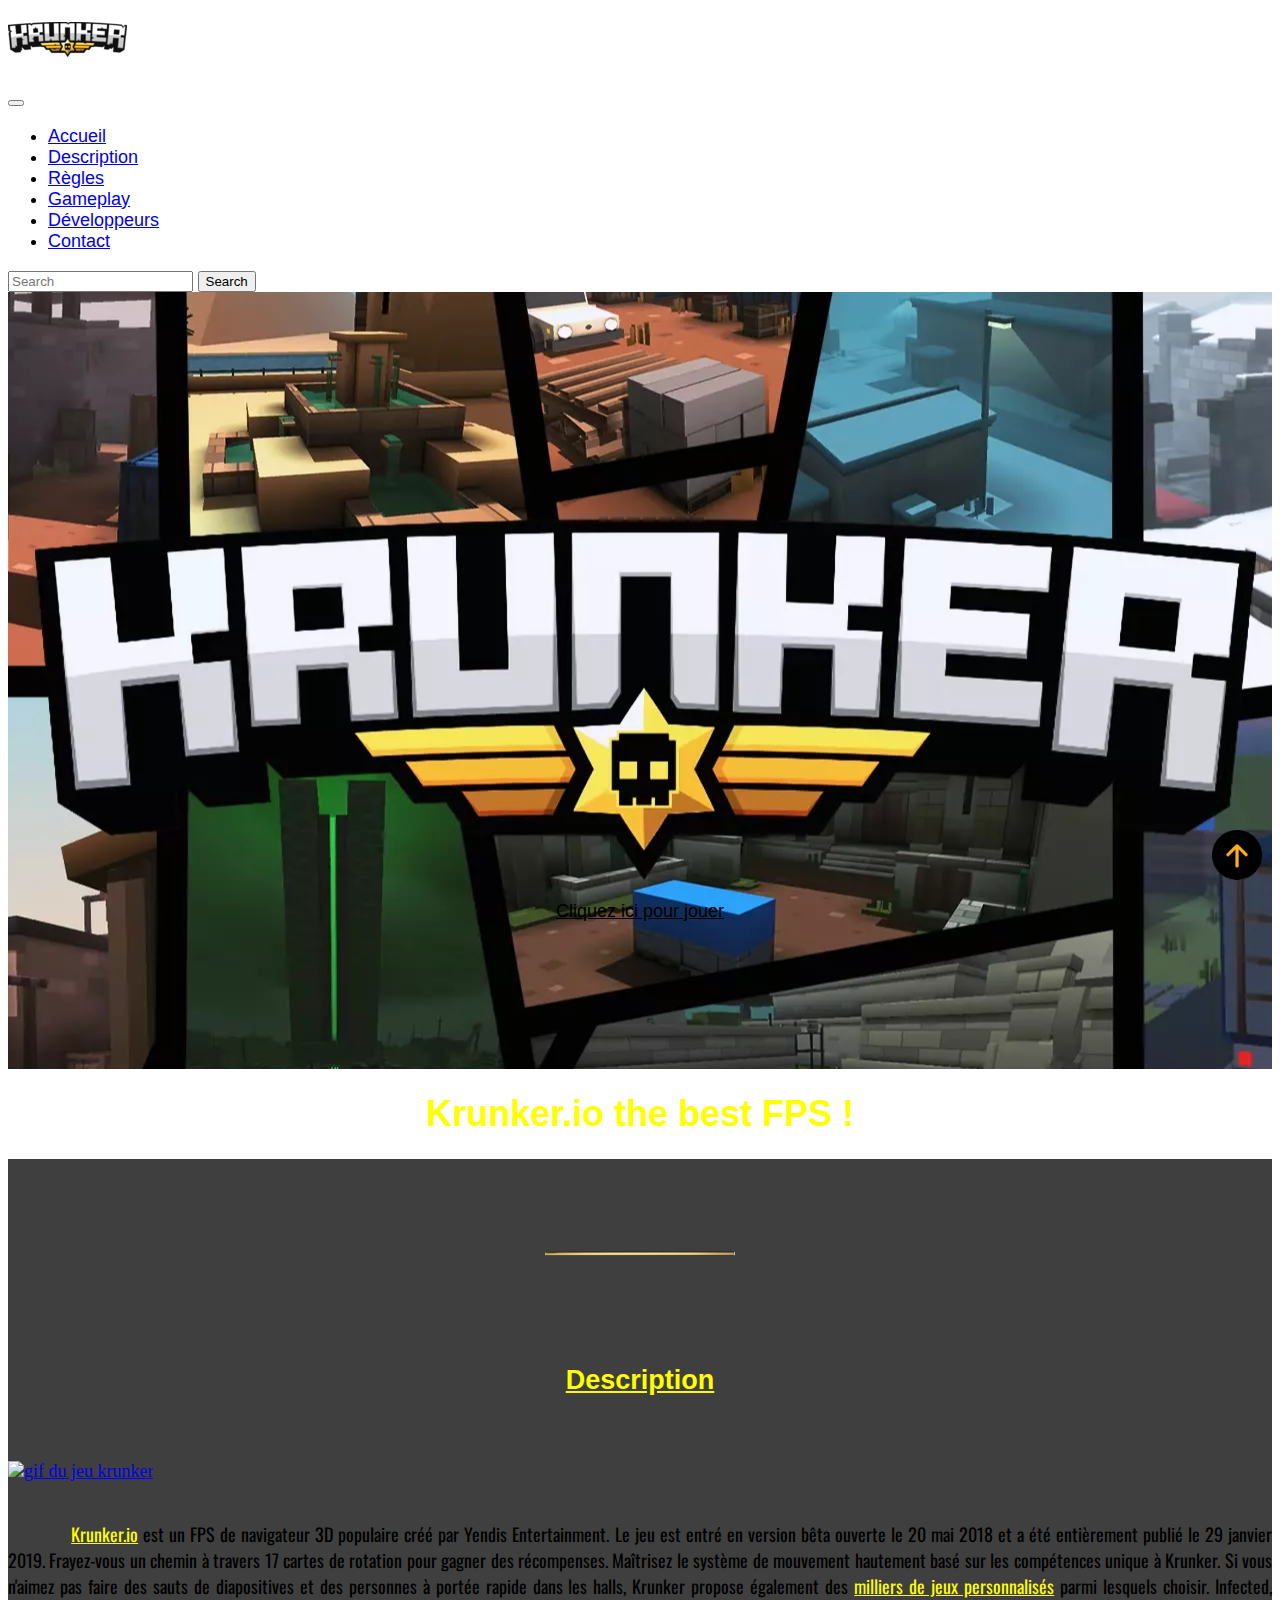
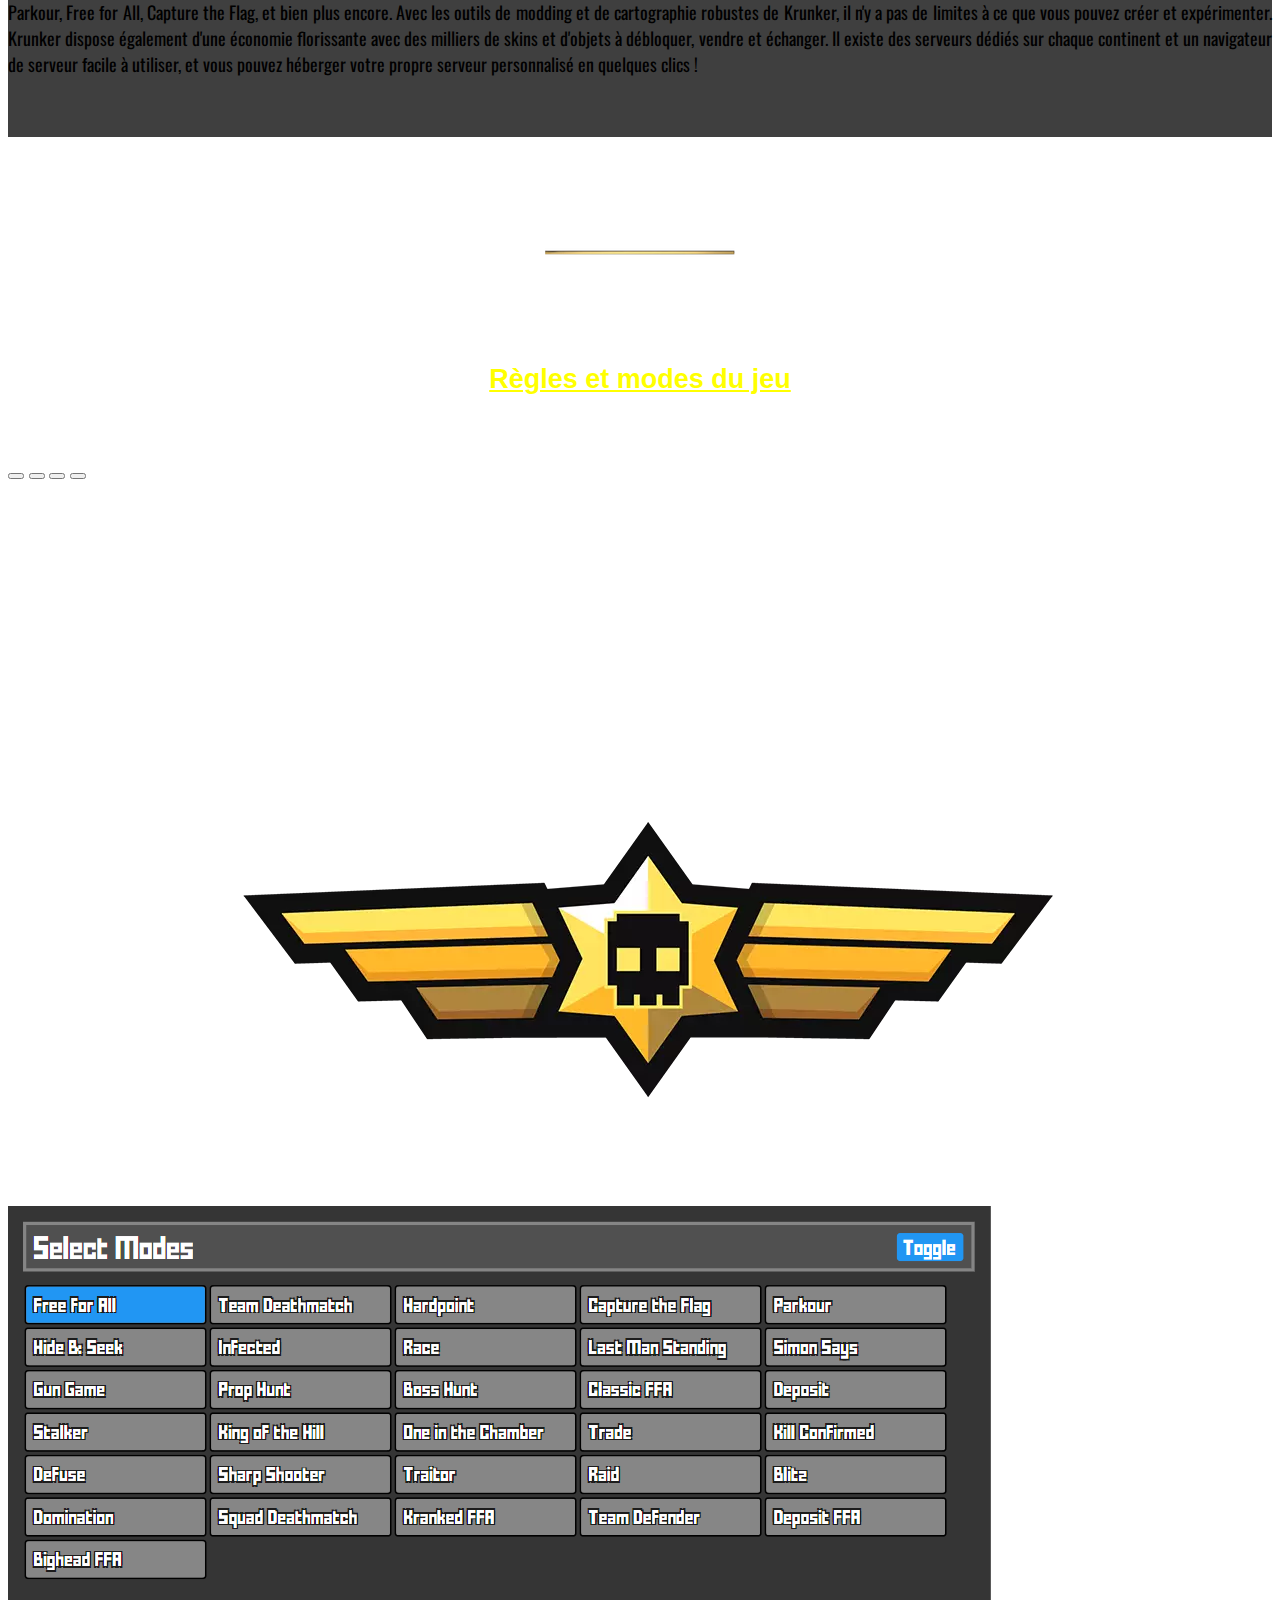
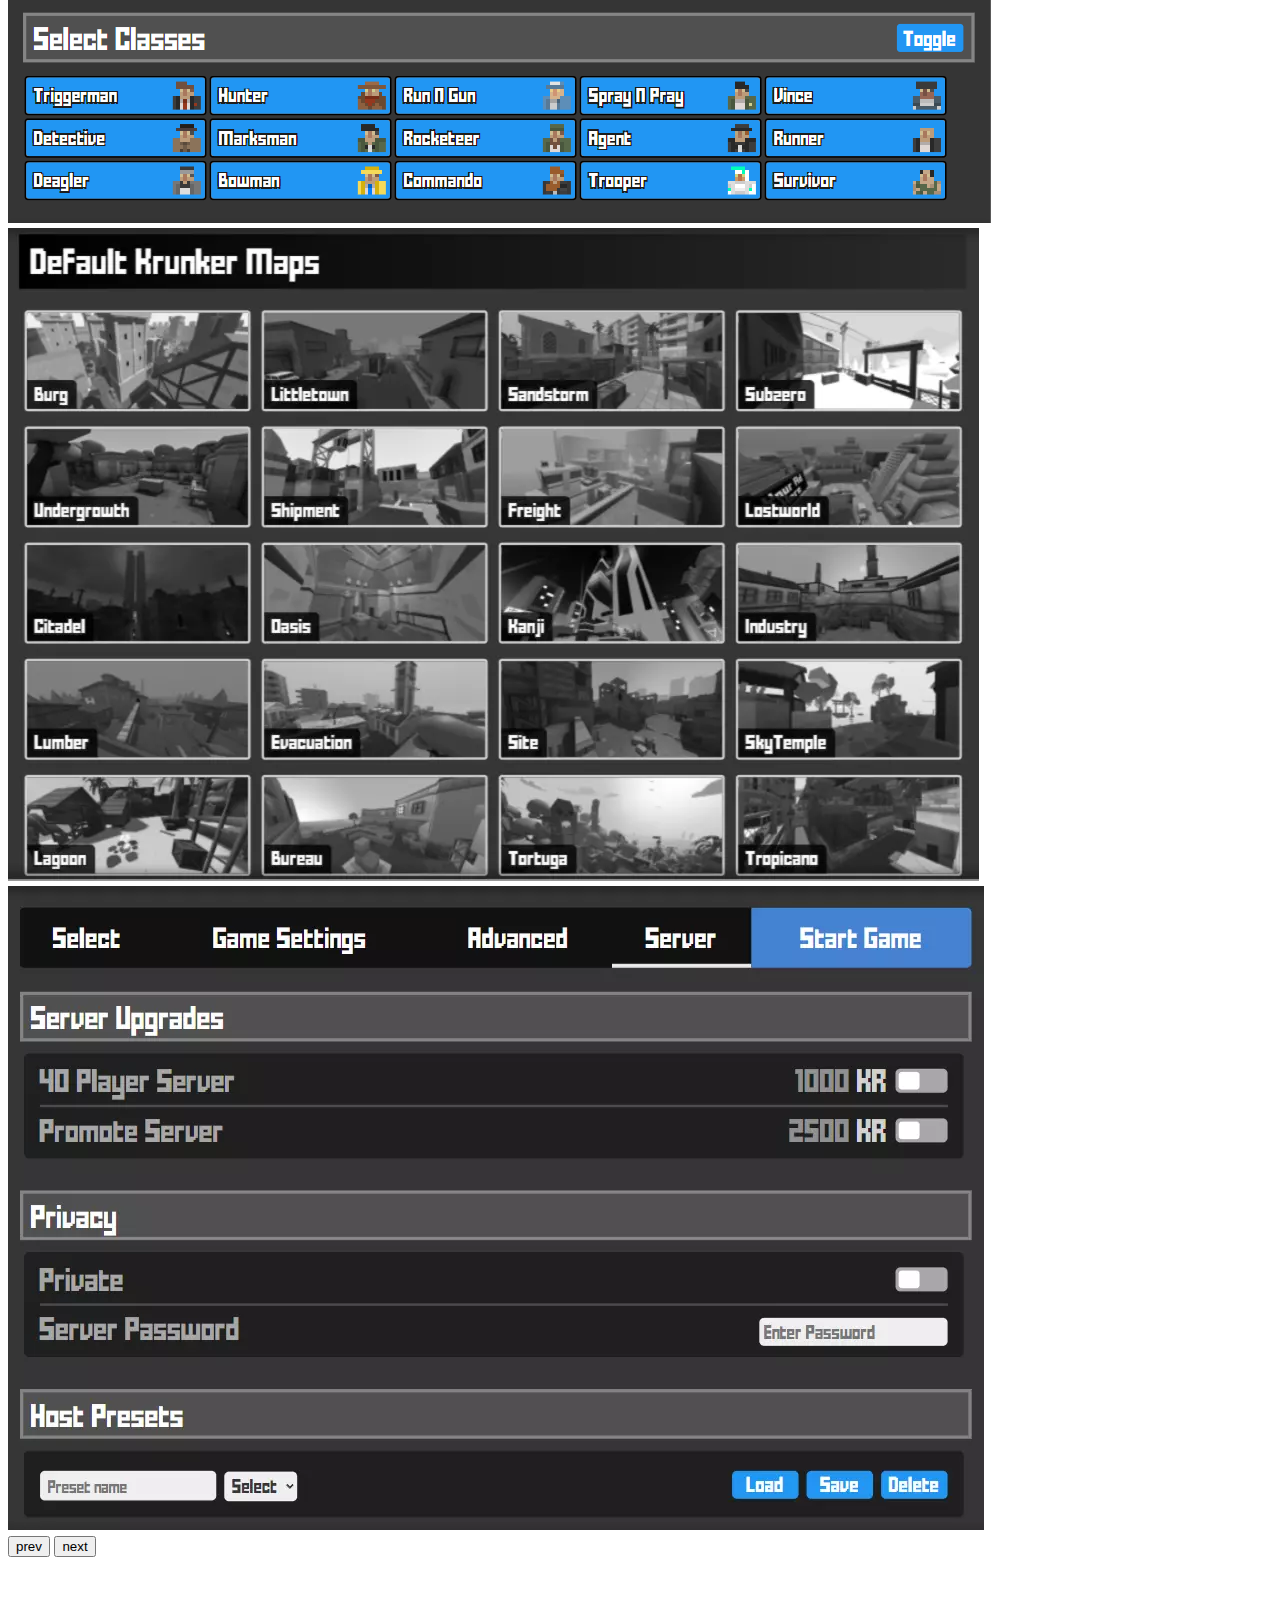
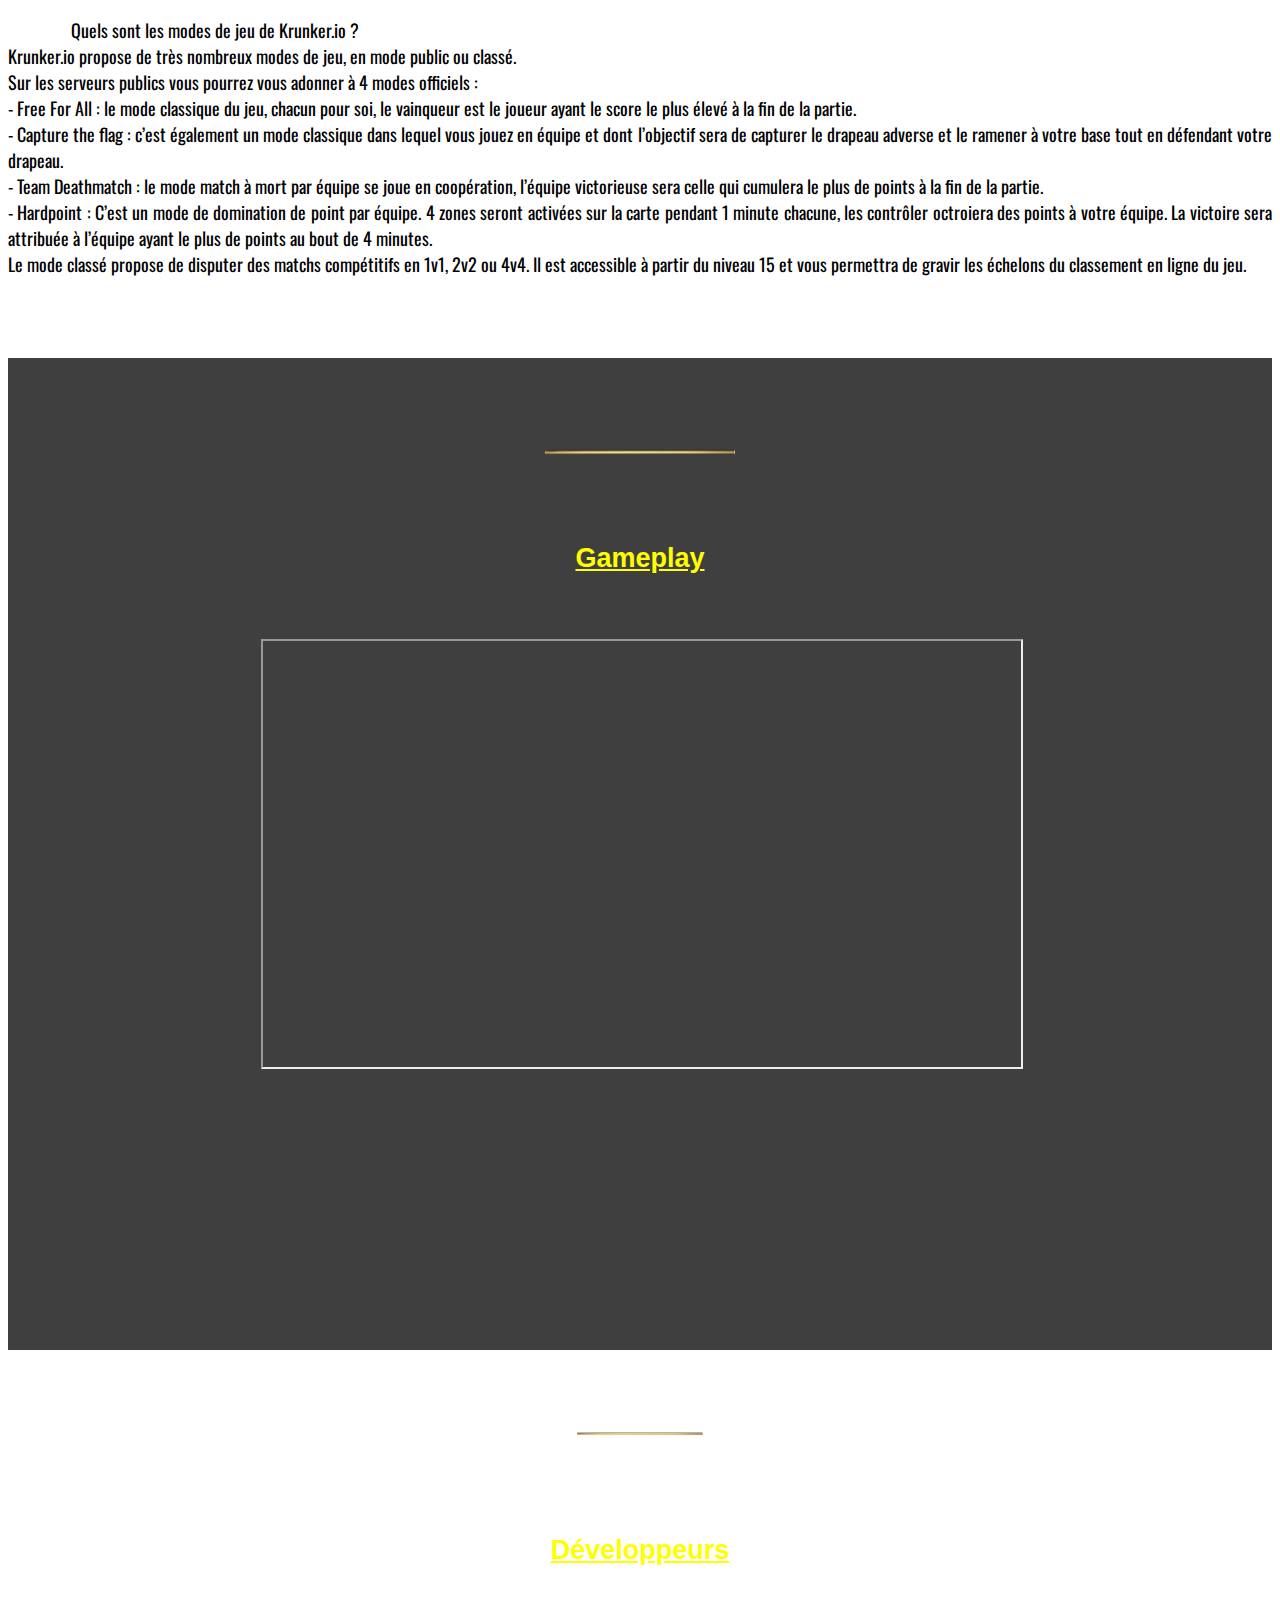
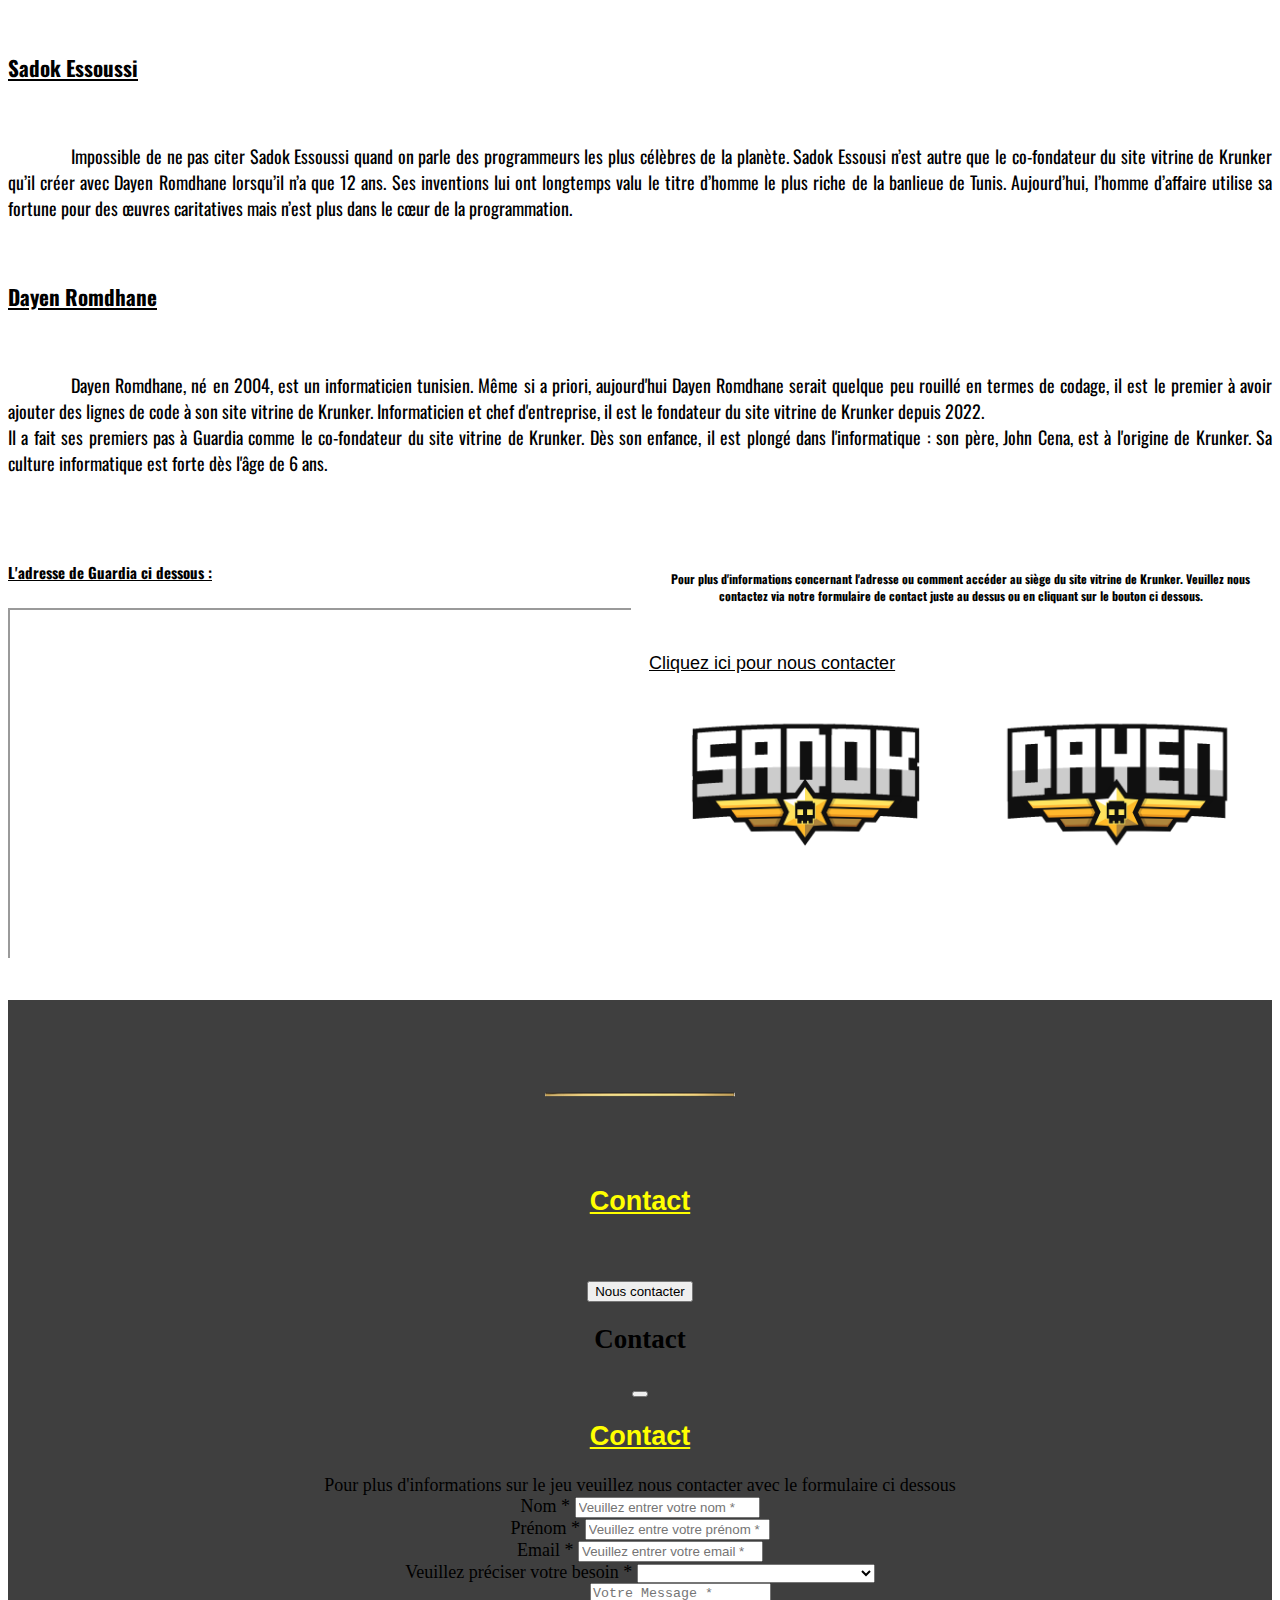
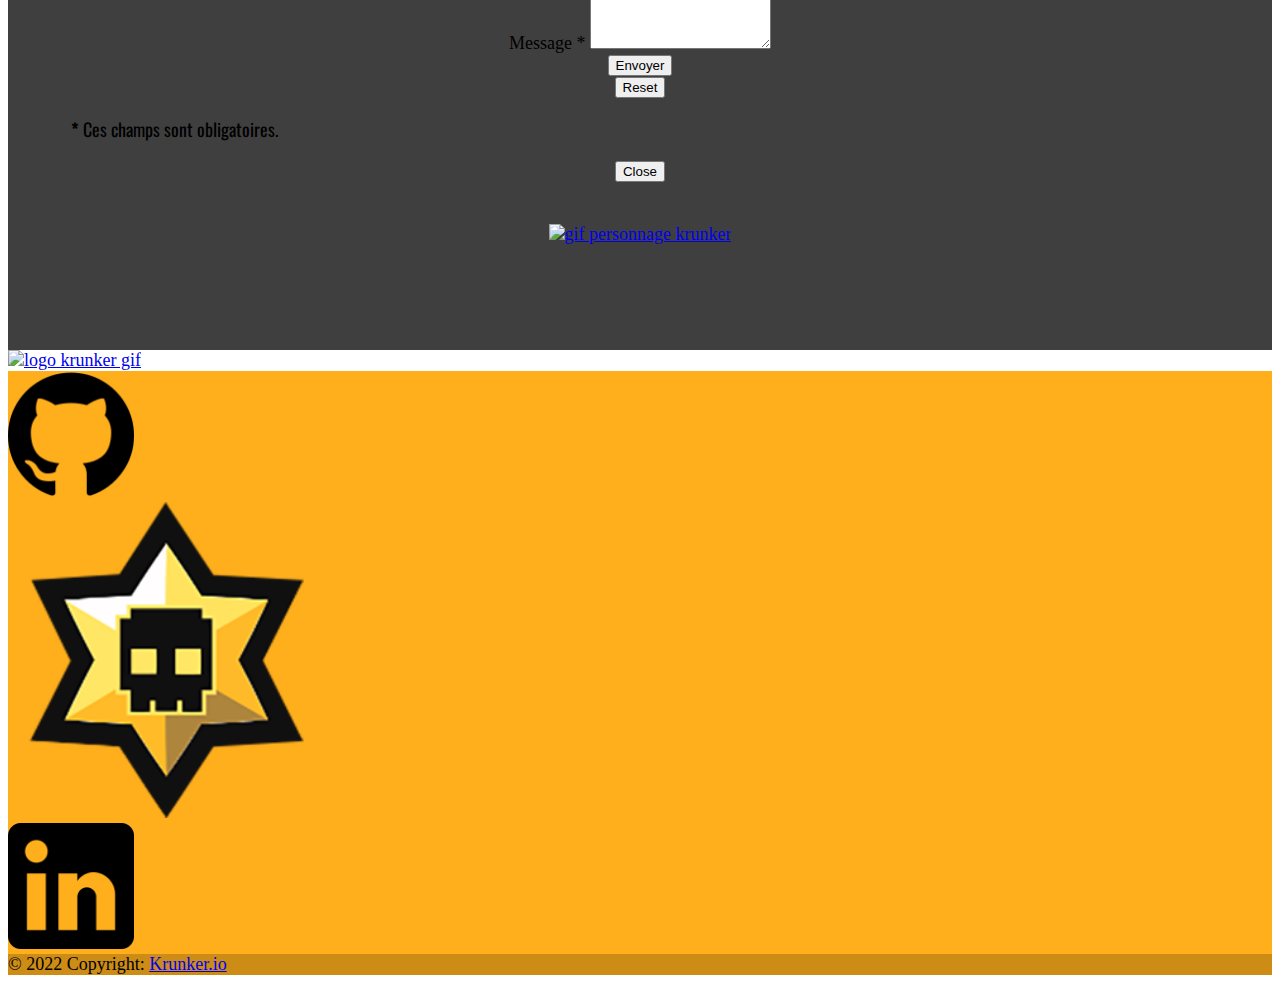
==== commit d4377d19: "faute orthographe" ====
--- a/Krunker/index.html
+++ b/Krunker/index.html
@@ -10,7 +10,7 @@
         <!-- CSS bootstrap only -->
         <link href="https://cdn.jsdelivr.net/npm/bootstrap@5.2.2/dist/css/bootstrap.min.css" rel="stylesheet" integrity="sha384-Zenh87qX5JnK2Jl0vWa8Ck2rdkQ2Bzep5IDxbcnCeuOxjzrPF/et3URy9Bv1WTRi" crossorigin="anonymous">
         <meta name="keywords" content="jeu, jeux, jeu d'arme, krunker, io, minecraft,cube, pixel,gratuit, jeu gratuit, crazygame, game, multiplayer, multijoueur, call of">
-       
+        <script src="js/jquery-1.9.1.min.js"></script>
 
 
 		<!--navbar+logo-->
@@ -180,7 +180,7 @@
     <h2 id="developpeurs"> <u> Développeurs  </u> </h2></br></br>
 <h3 id="dev"><strong> Sadok Essoussi </strong></h3></br>
     <p>
-        Impossible de ne pas citer Sadok Essousi quand on parle des programmeurs les plus célèbres de la planète. Sadok Essousi n’est autre que le co-fondateur du site vitrine de Krunker qu’il créer avec Dayen Romdhane lorsqu’il n’a que 12 ans. Ses inventions lui ont longtemps valu le titre d’homme le plus riche de la banlieue de Tunis.
+        Impossible de ne pas citer Sadok Essoussi quand on parle des programmeurs les plus célèbres de la planète. Sadok Essousi n’est autre que le co-fondateur du site vitrine de Krunker qu’il créer avec Dayen Romdhane lorsqu’il n’a que 12 ans. Ses inventions lui ont longtemps valu le titre d’homme le plus riche de la banlieue de Tunis.
 Aujourd’hui, l’homme d’affaire utilise sa fortune pour des œuvres caritatives mais n’est plus dans le cœur de la programmation.
     </p>
 </br>
@@ -213,7 +213,7 @@
             <img id="logo_sadok" class="img-responsive" src="/Krunker/IMG/WEBP/SADOK_s_Krunker_Logo.webp" alt="logo krunker sadok" style="width: 100%;">
         </div>
         <div>
-            <img id="logo_dayen" class="img-responsive" src="/Krunker/IMG/WEBP/DAYEN_s_Krunker_Logo.webp" alt="logo krunker sadok" style="width: 100%;">
+            <img id="logo_dayen" class="img-responsive" src="/Krunker/IMG/WEBP/DAYEN_s_Krunker_Logo.webp" alt="logo krunker dayen" style="width: 100%;">
         </div>
     </div>
 </div>
@@ -429,7 +429,6 @@
 
 
 
-
 <script src="/Krunker/JS/main.js"></script>
 <!-- JavaScript Bundle with Popper -->
 <script src="https://cdn.jsdelivr.net/npm/bootstrap@5.2.2/dist/js/bootstrap.bundle.min.js" integrity="sha384-OERcA2EqjJCMA+/3y+gxIOqMEjwtxJY7qPCqsdltbNJuaOe923+mo//f6V8Qbsw3" crossorigin="anonymous"></script>
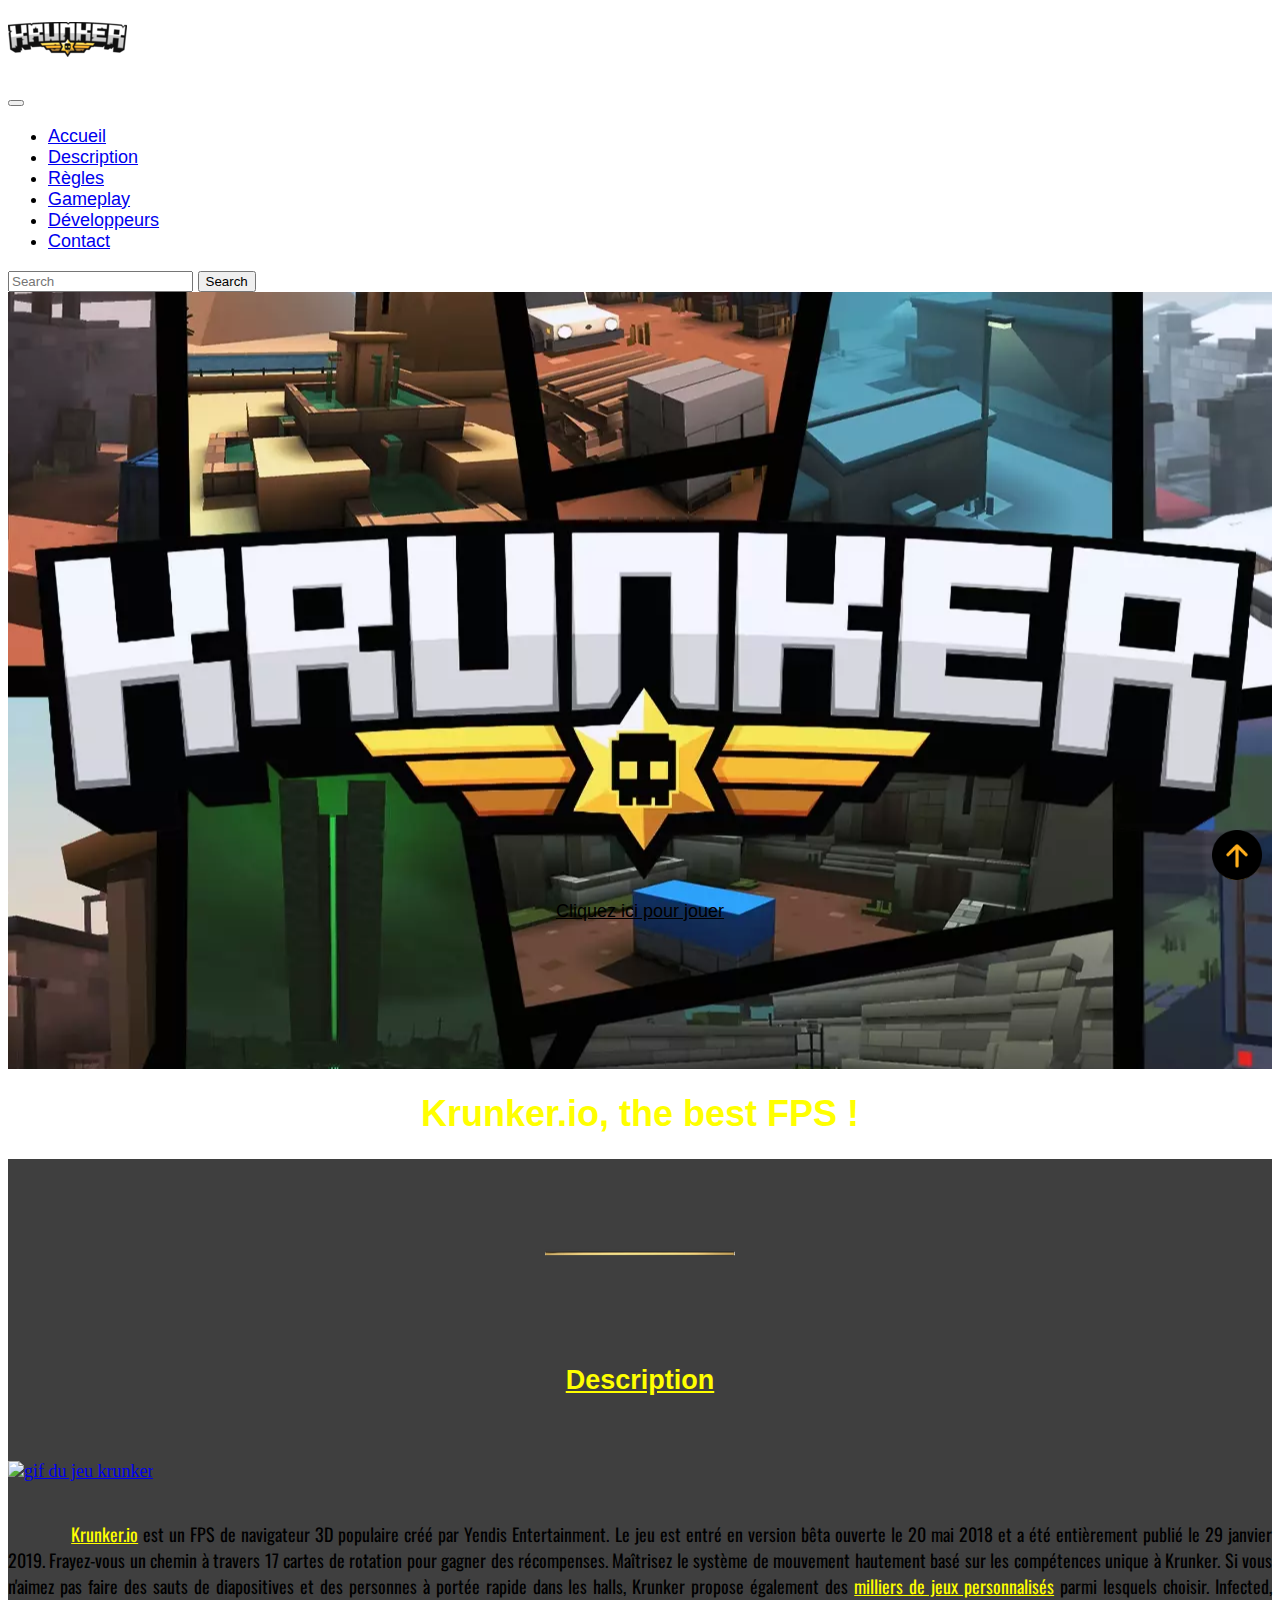
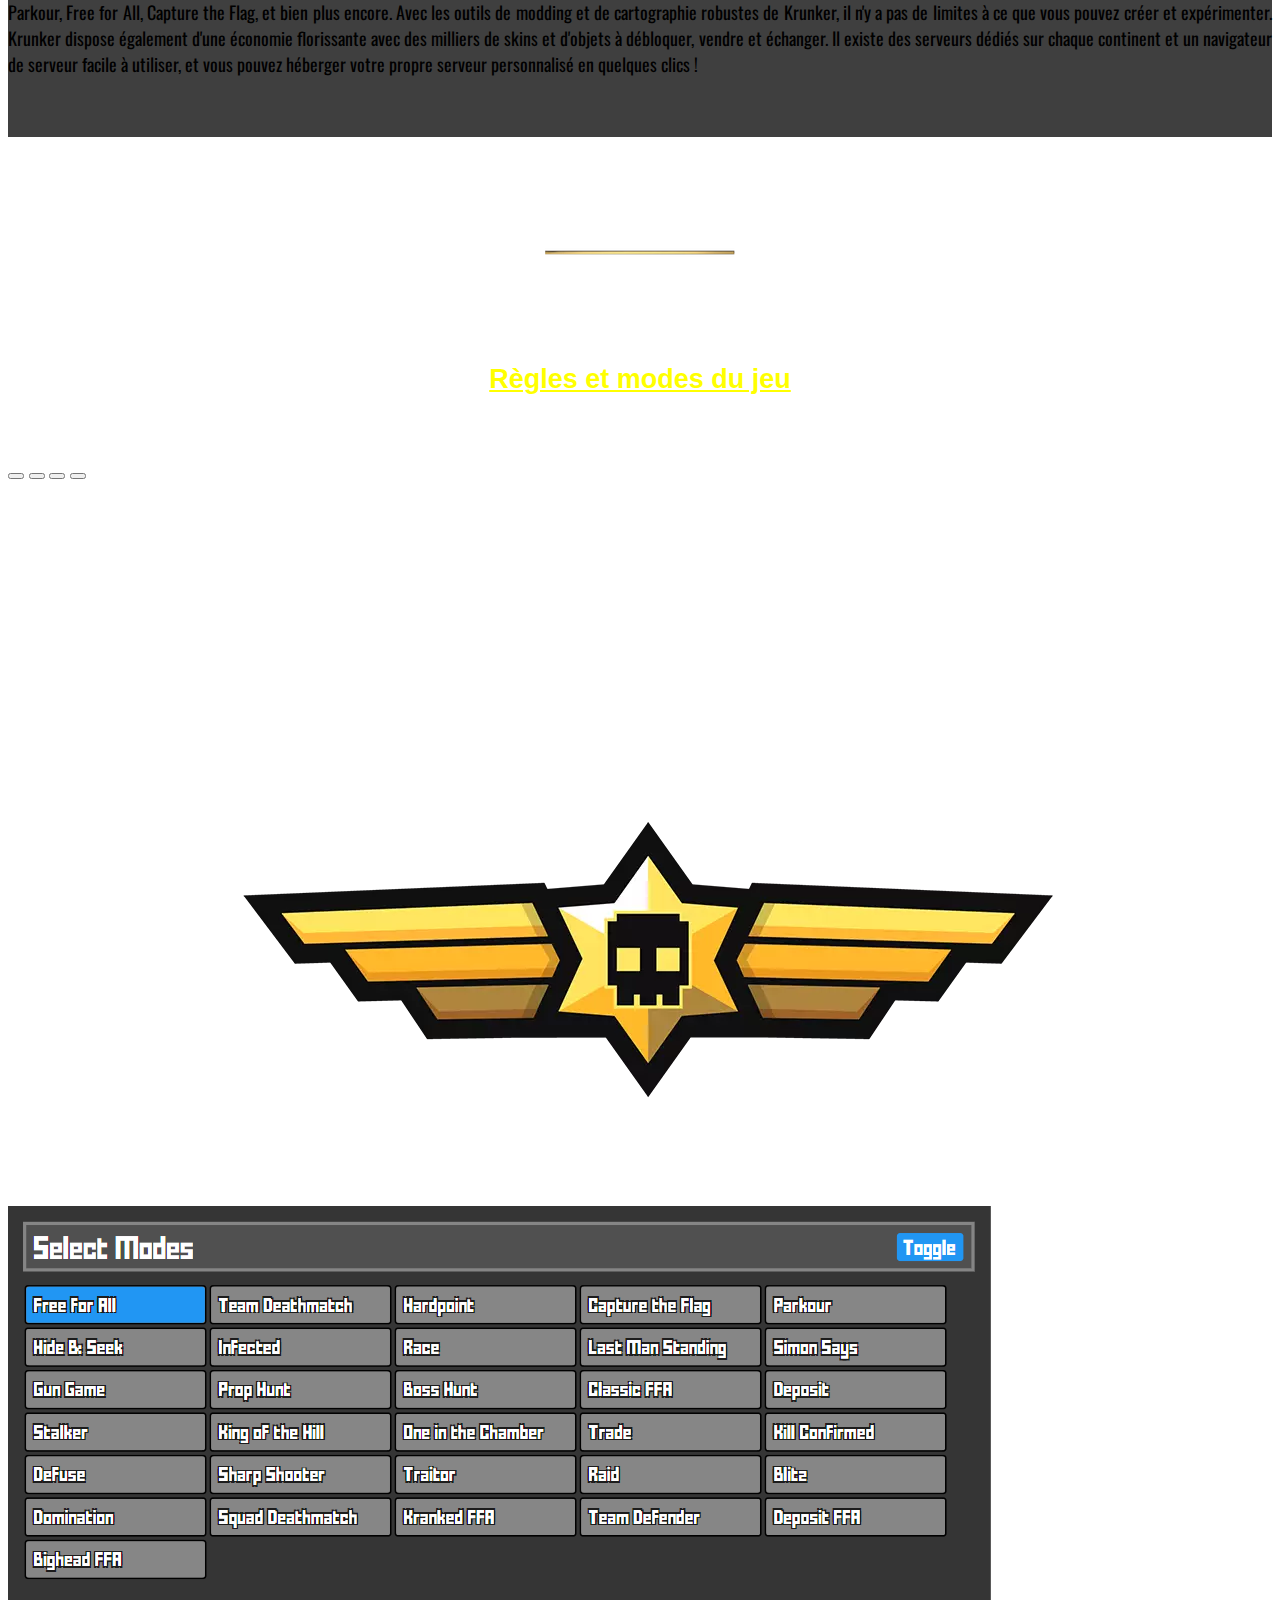
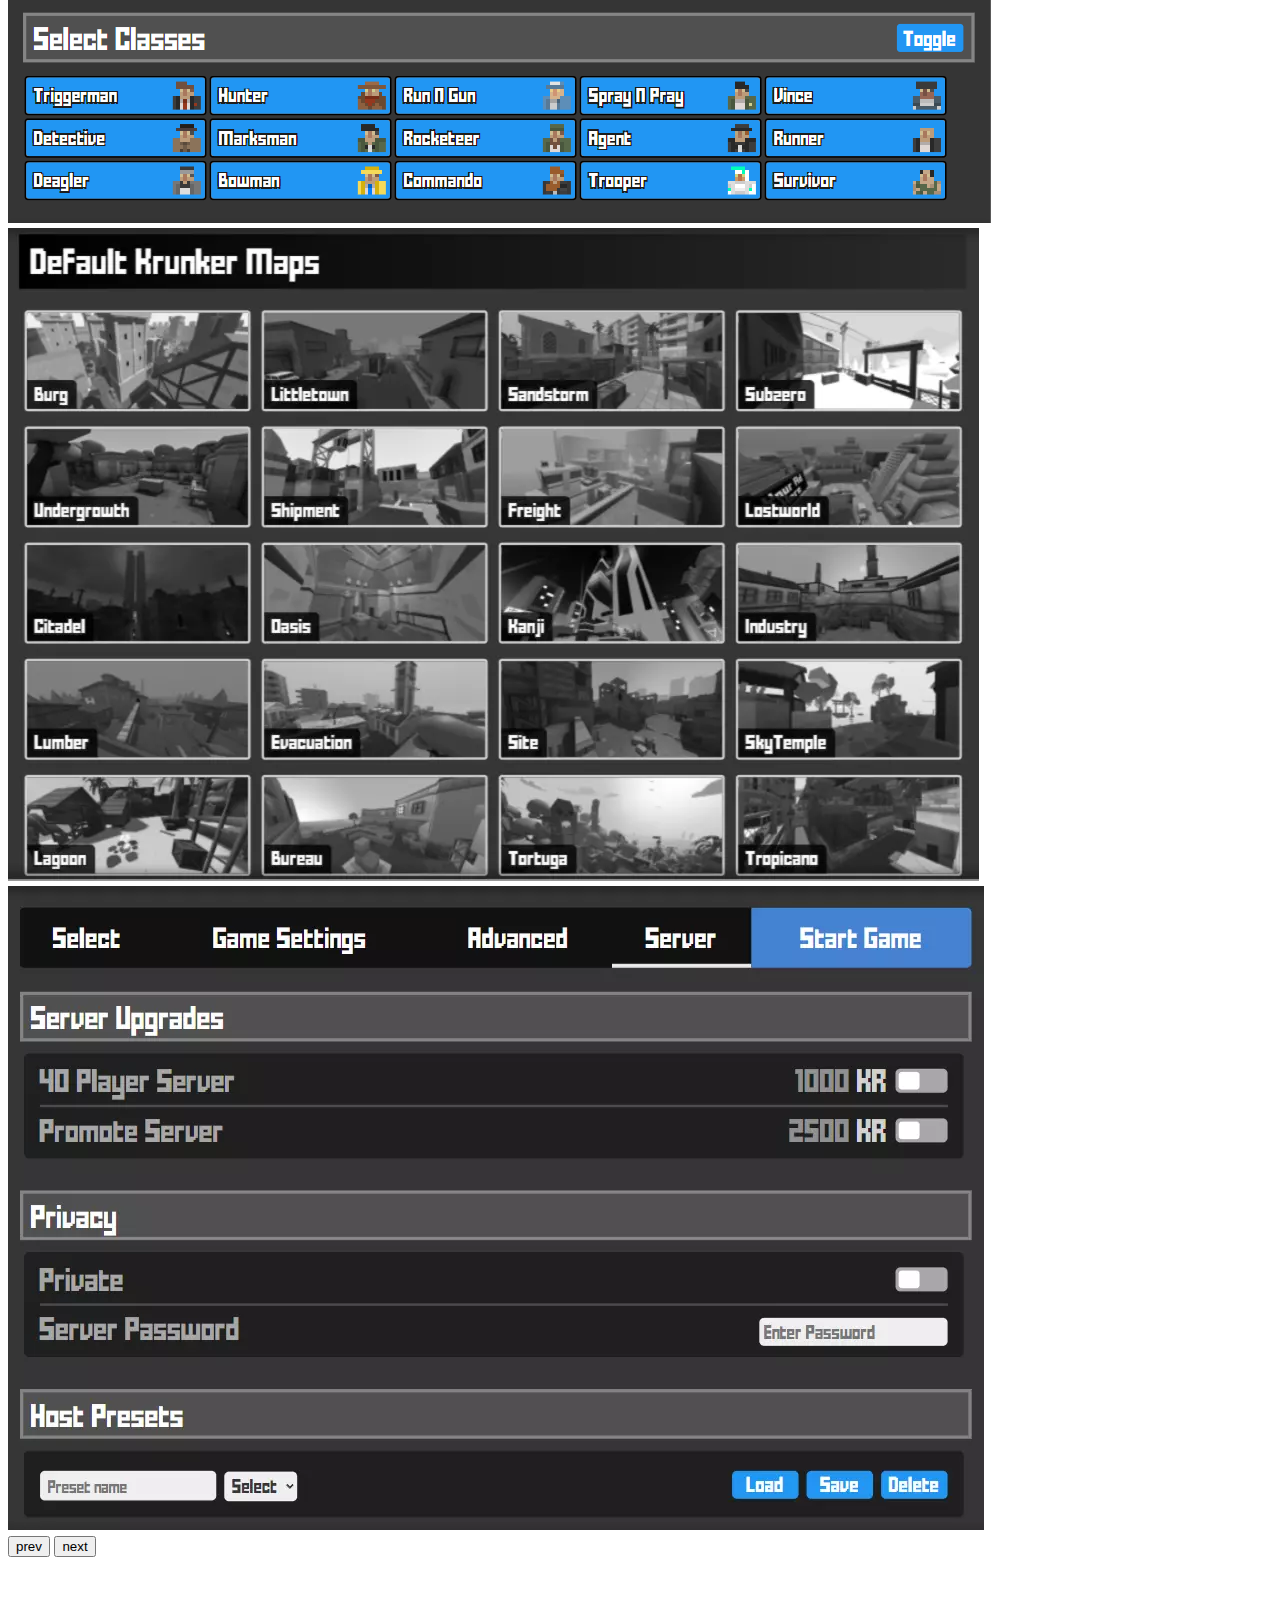
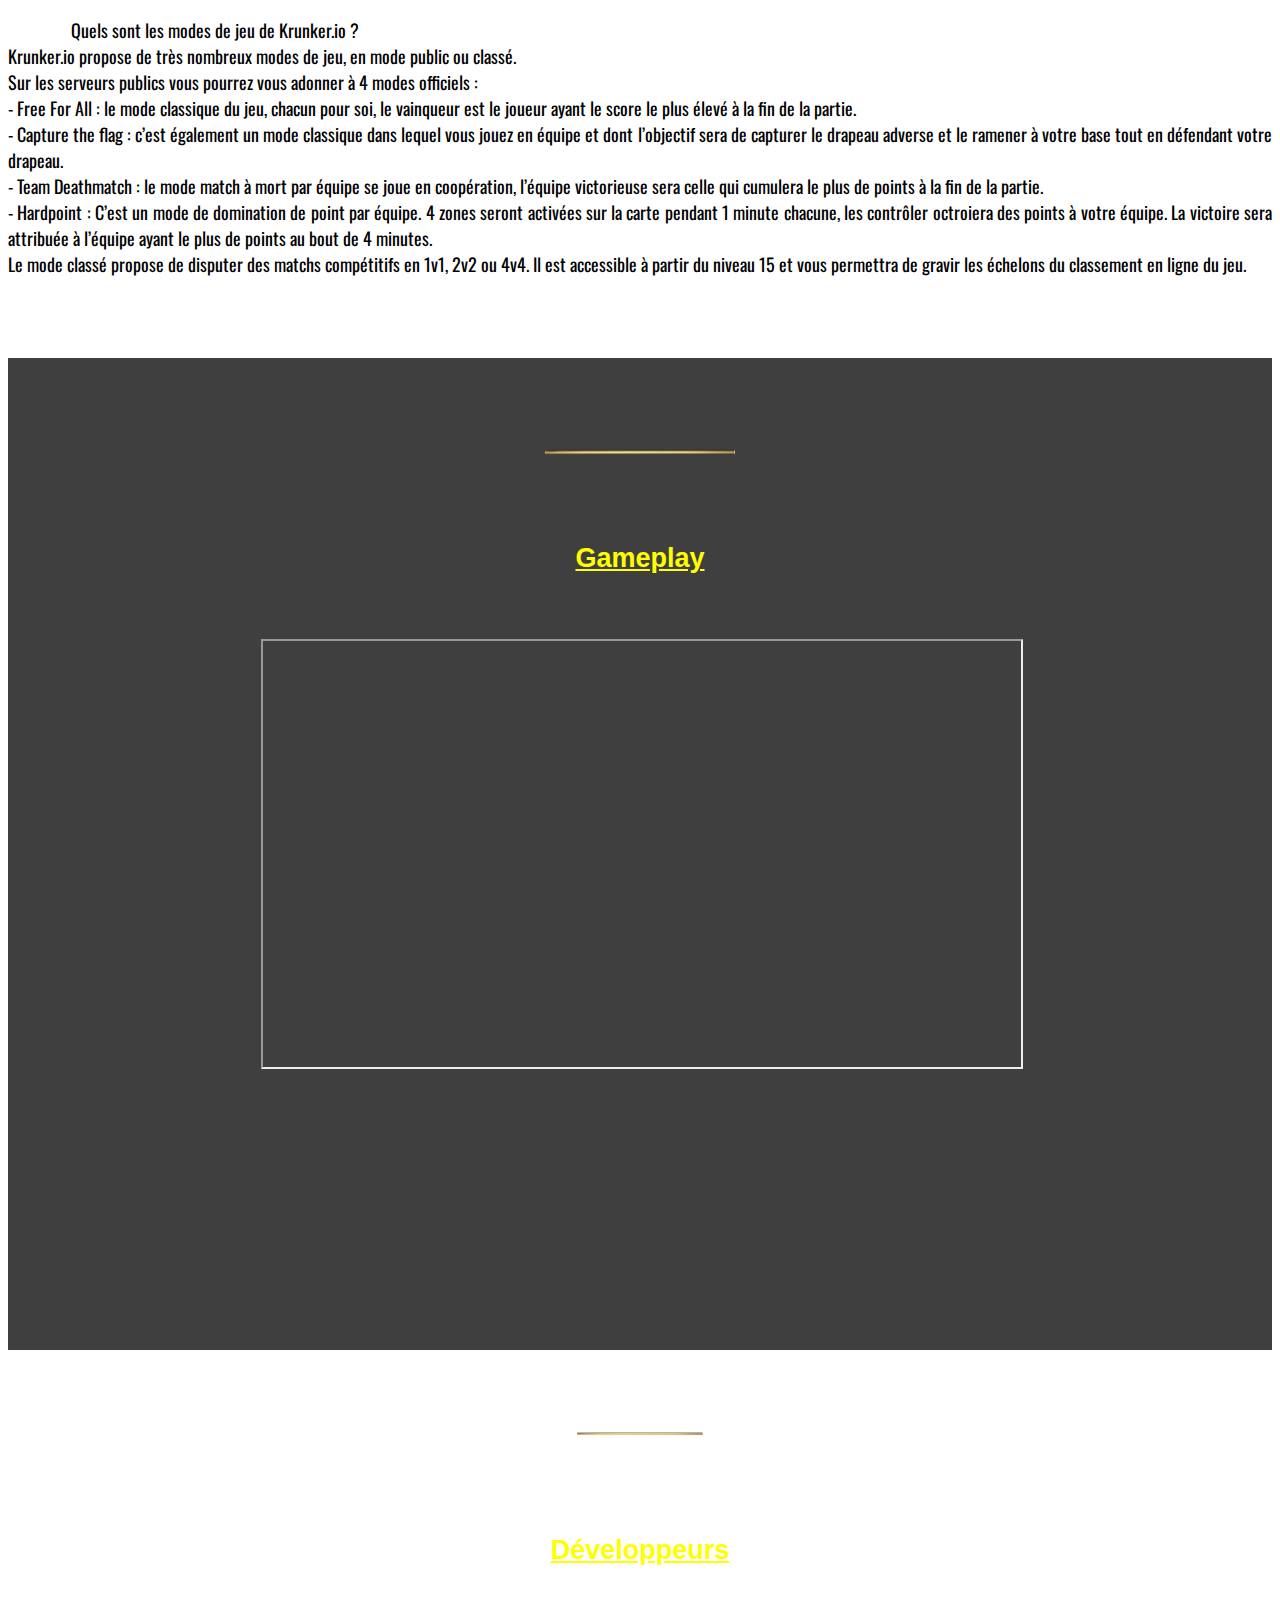
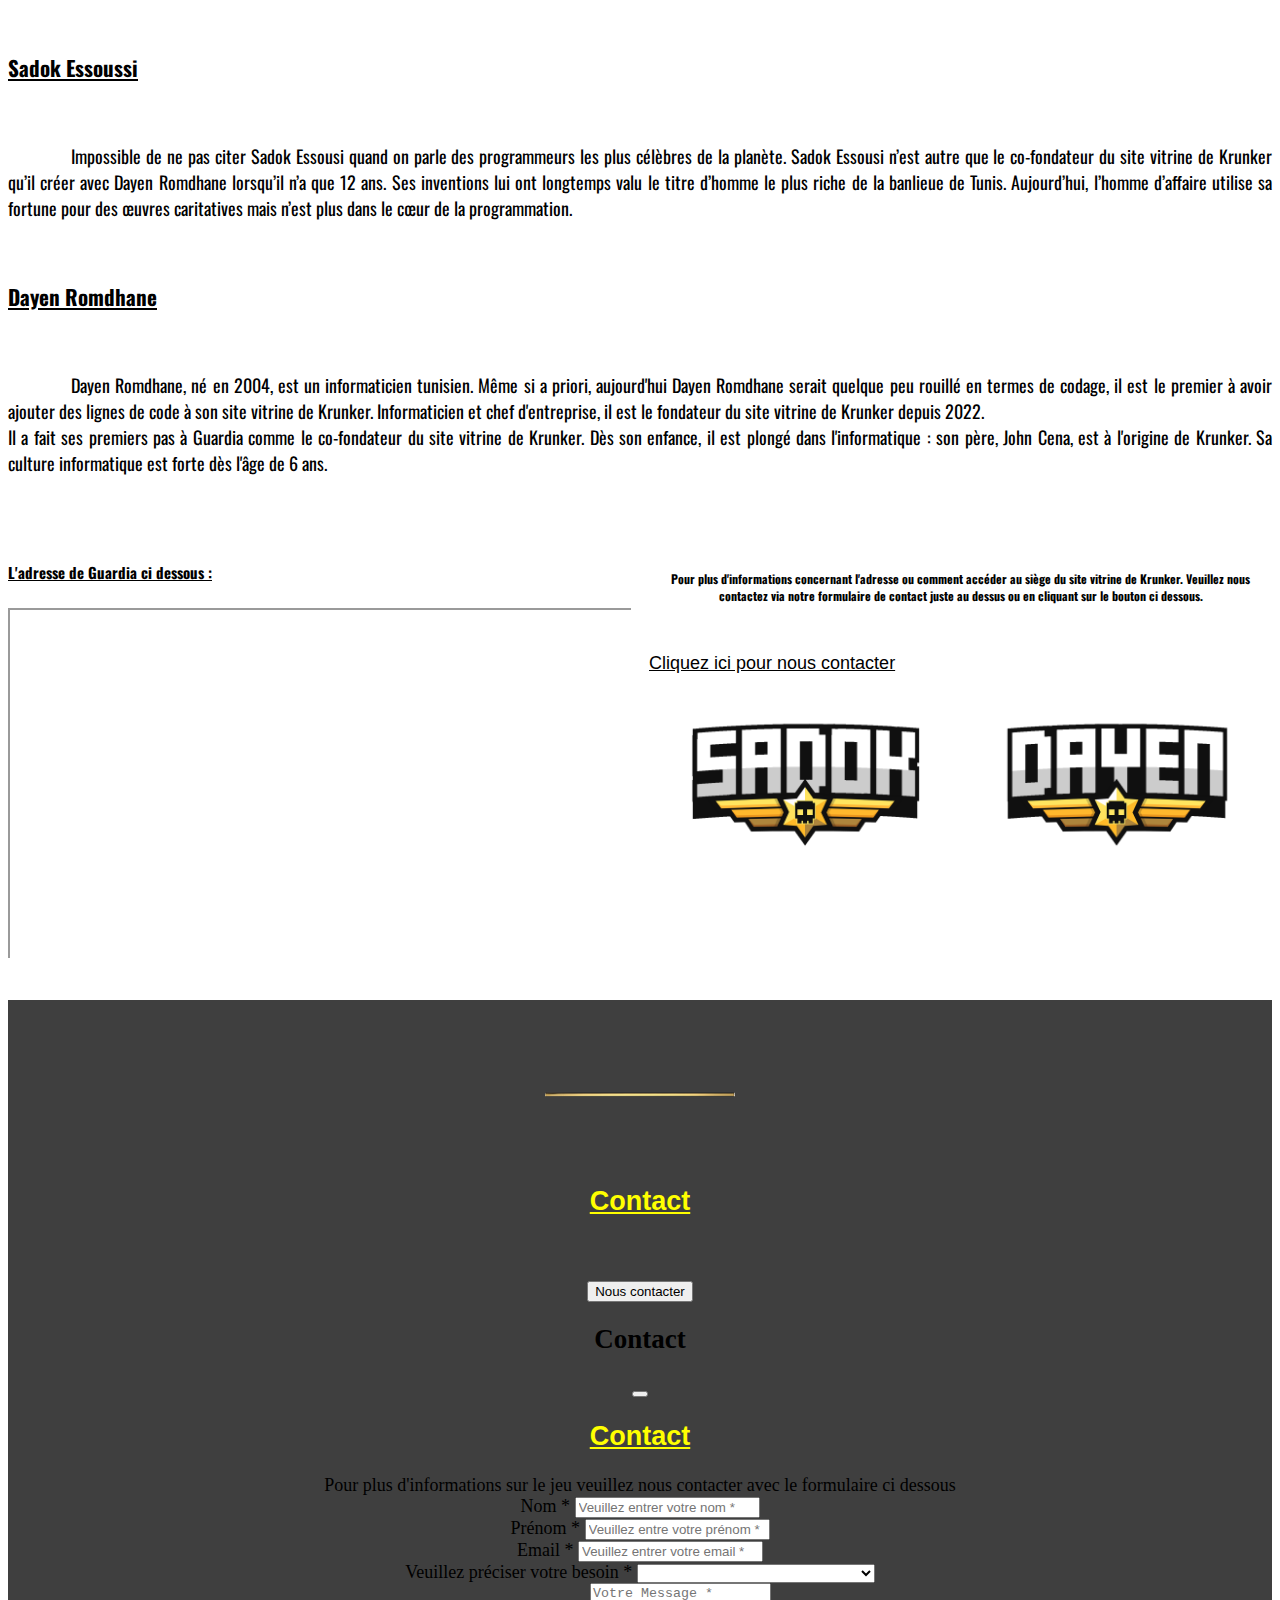
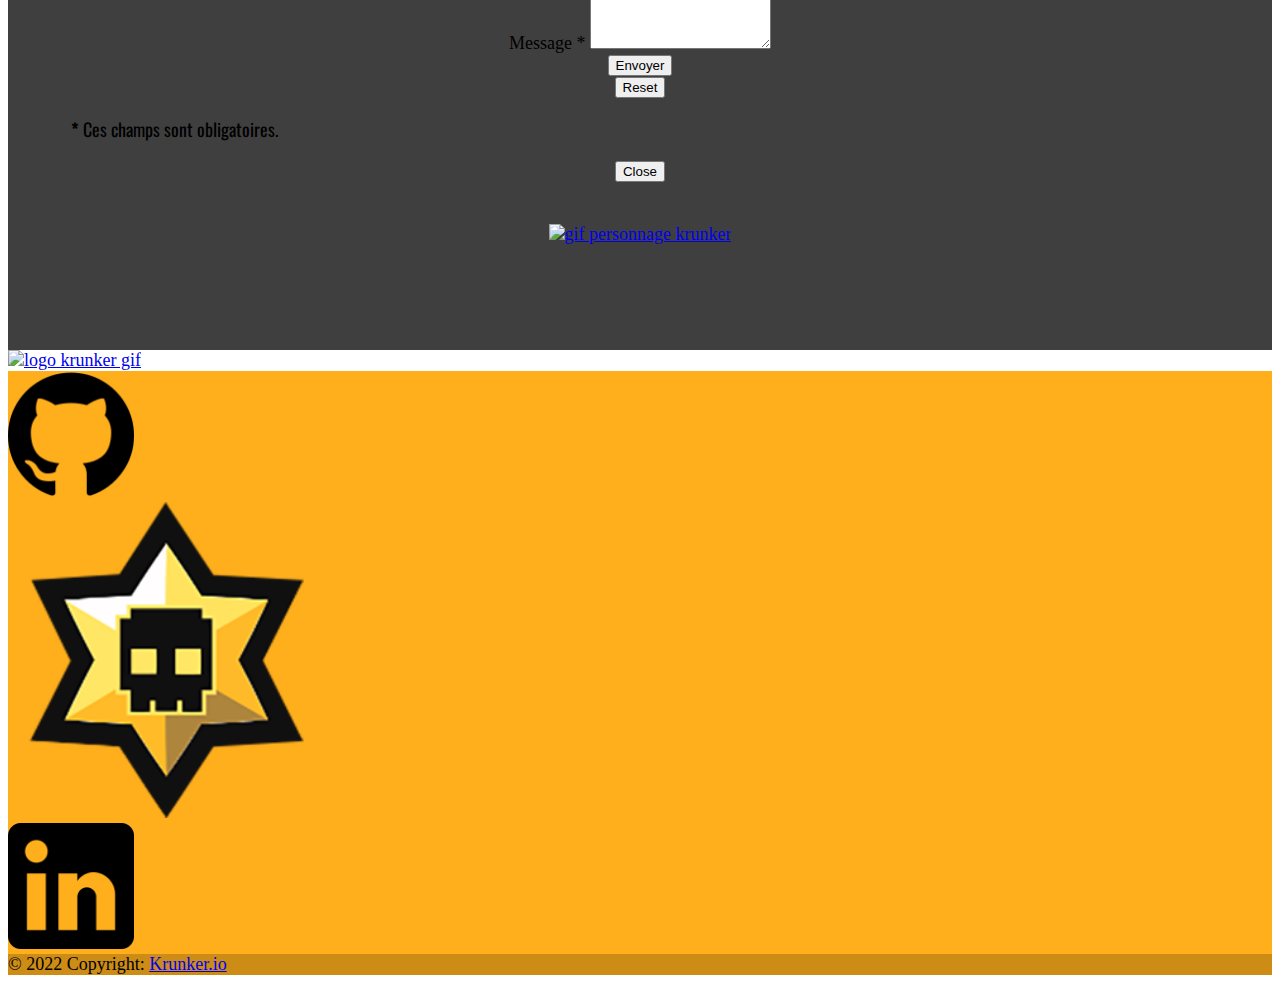
==== commit bc849c3b: "Update index.html" ====
--- a/Krunker/index.html
+++ b/Krunker/index.html
@@ -79,7 +79,7 @@
         <!--couleur background du body-->
 		<div class="p-3 mb-2 bg-dark text-white">
 
-            <h1>Krunker.io the best FPS !</h1>
+            <h1>Krunker.io, the best FPS !</h1>
 
 		
             <section id="sec-1">
@@ -180,7 +180,7 @@
     <h2 id="developpeurs"> <u> Développeurs  </u> </h2></br></br>
 <h3 id="dev"><strong> Sadok Essoussi </strong></h3></br>
     <p>
-        Impossible de ne pas citer Sadok Essoussi quand on parle des programmeurs les plus célèbres de la planète. Sadok Essousi n’est autre que le co-fondateur du site vitrine de Krunker qu’il créer avec Dayen Romdhane lorsqu’il n’a que 12 ans. Ses inventions lui ont longtemps valu le titre d’homme le plus riche de la banlieue de Tunis.
+        Impossible de ne pas citer Sadok Essousi quand on parle des programmeurs les plus célèbres de la planète. Sadok Essousi n’est autre que le co-fondateur du site vitrine de Krunker qu’il créer avec Dayen Romdhane lorsqu’il n’a que 12 ans. Ses inventions lui ont longtemps valu le titre d’homme le plus riche de la banlieue de Tunis.
 Aujourd’hui, l’homme d’affaire utilise sa fortune pour des œuvres caritatives mais n’est plus dans le cœur de la programmation.
     </p>
 </br>
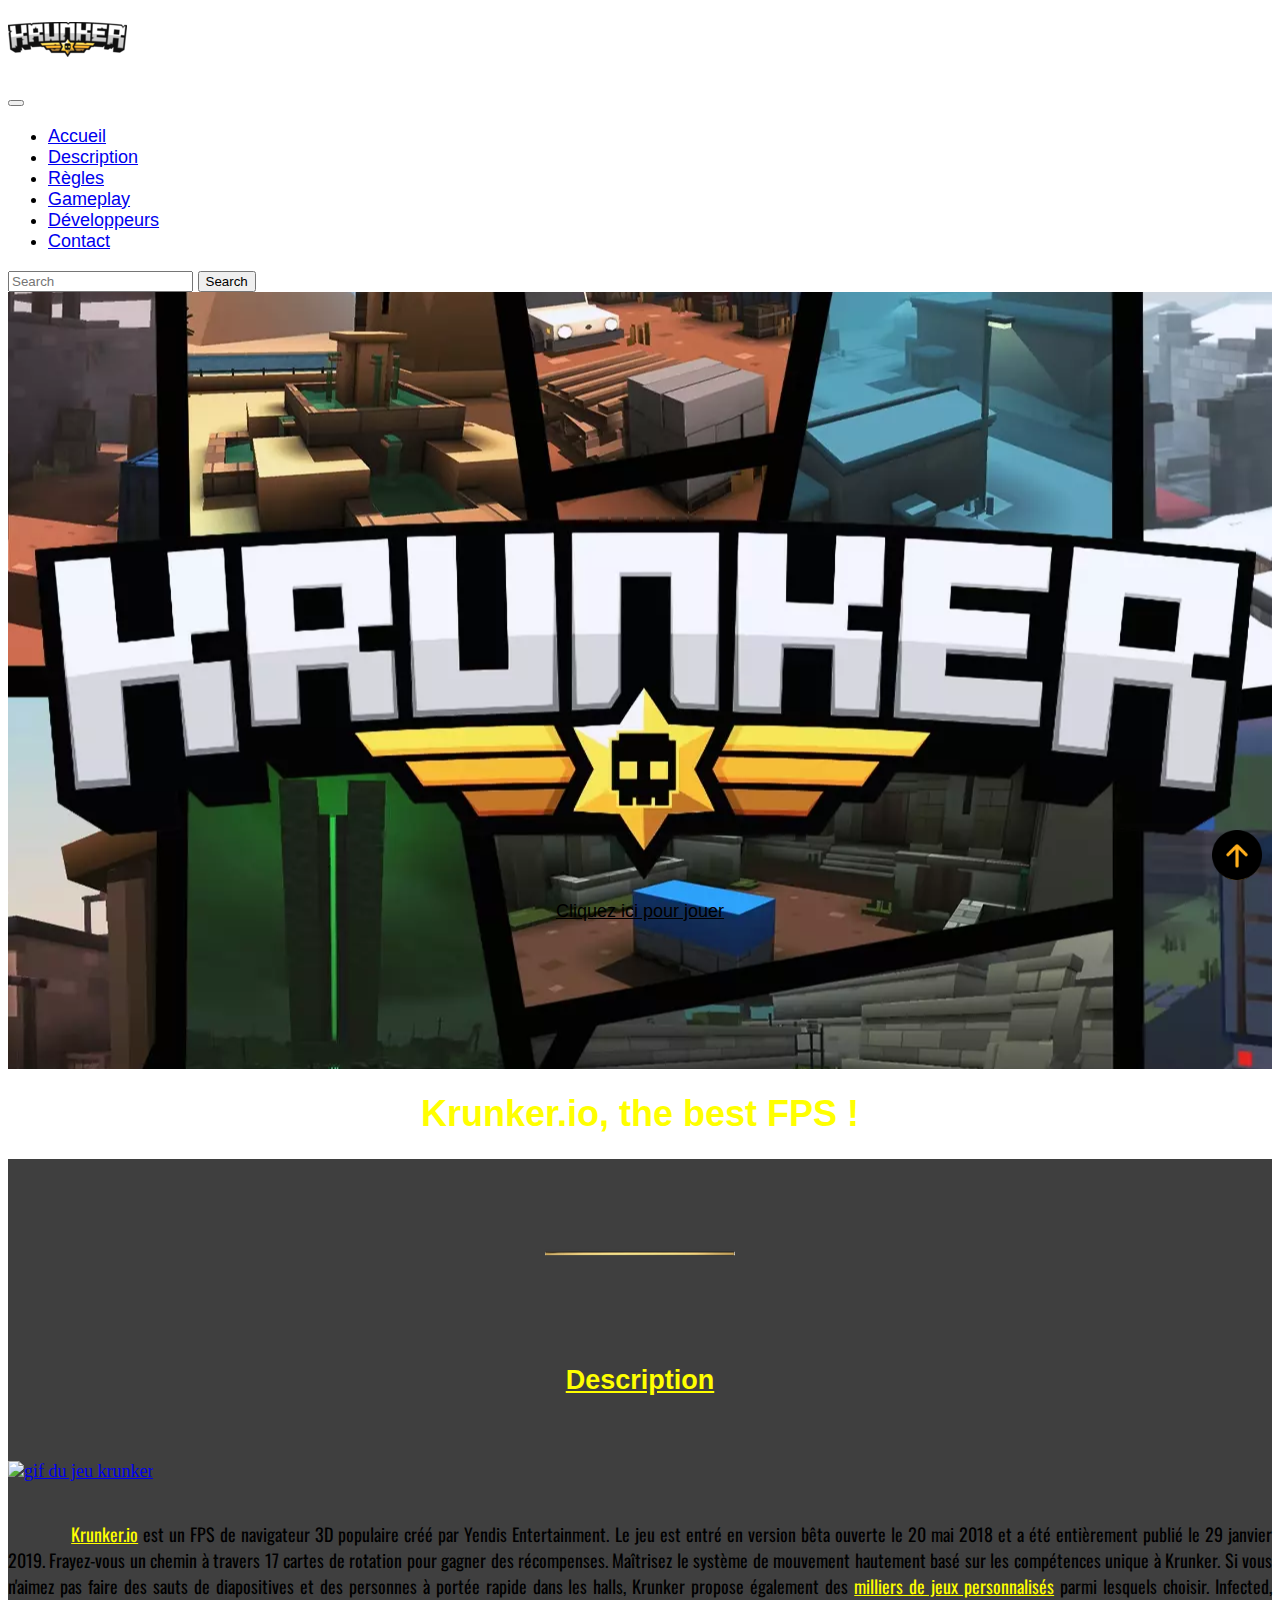
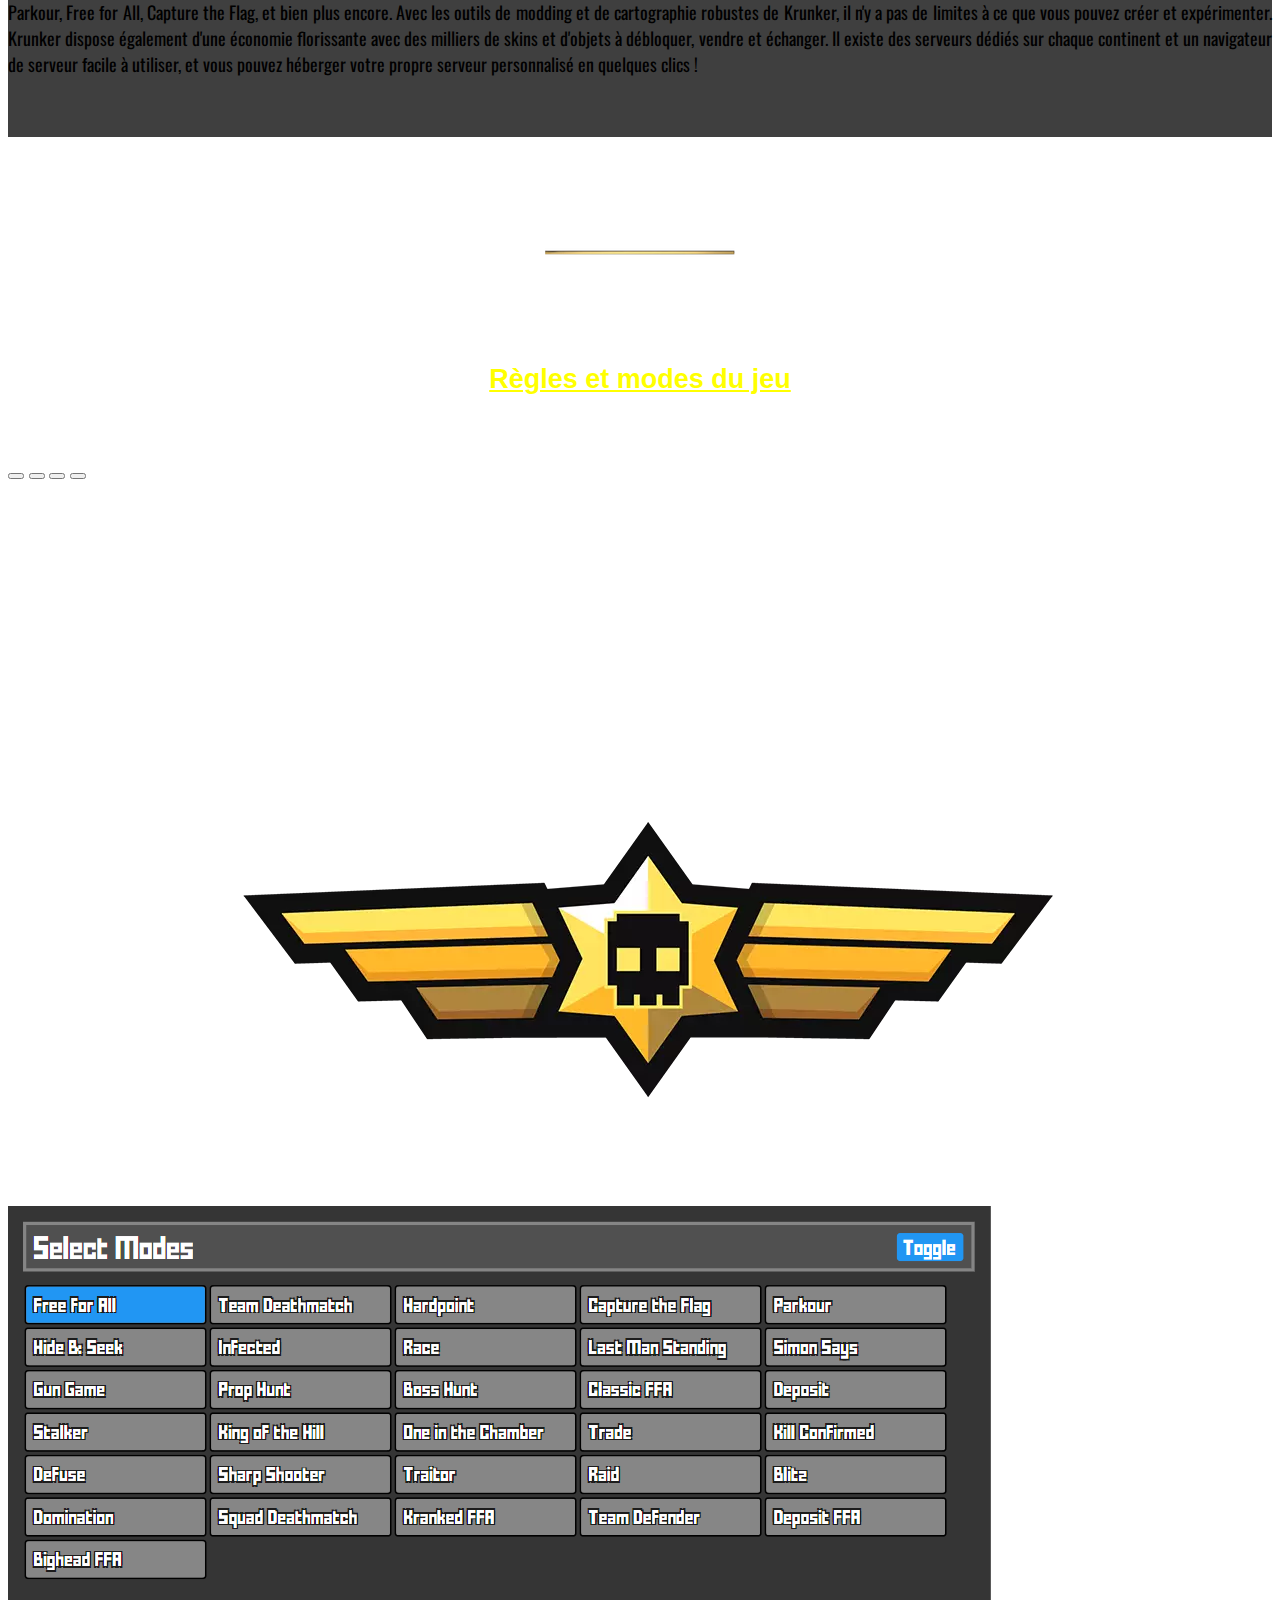
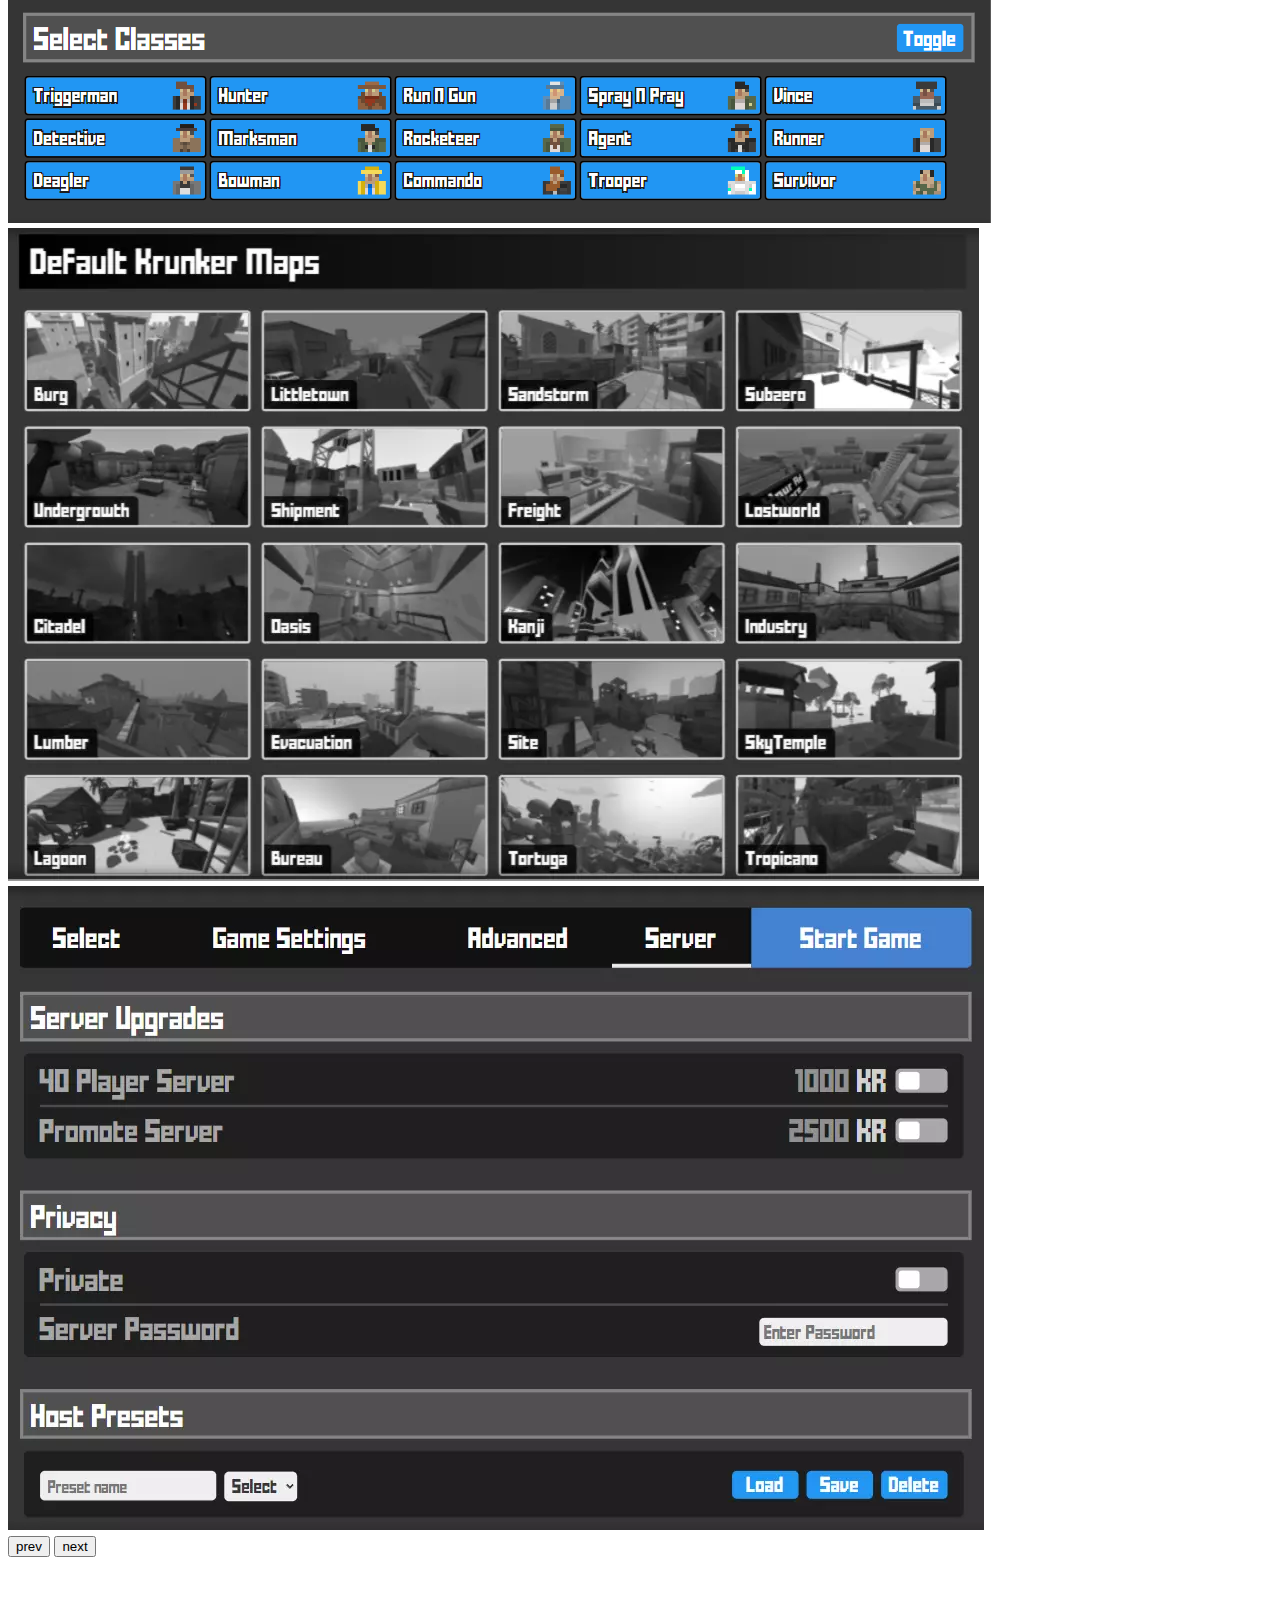
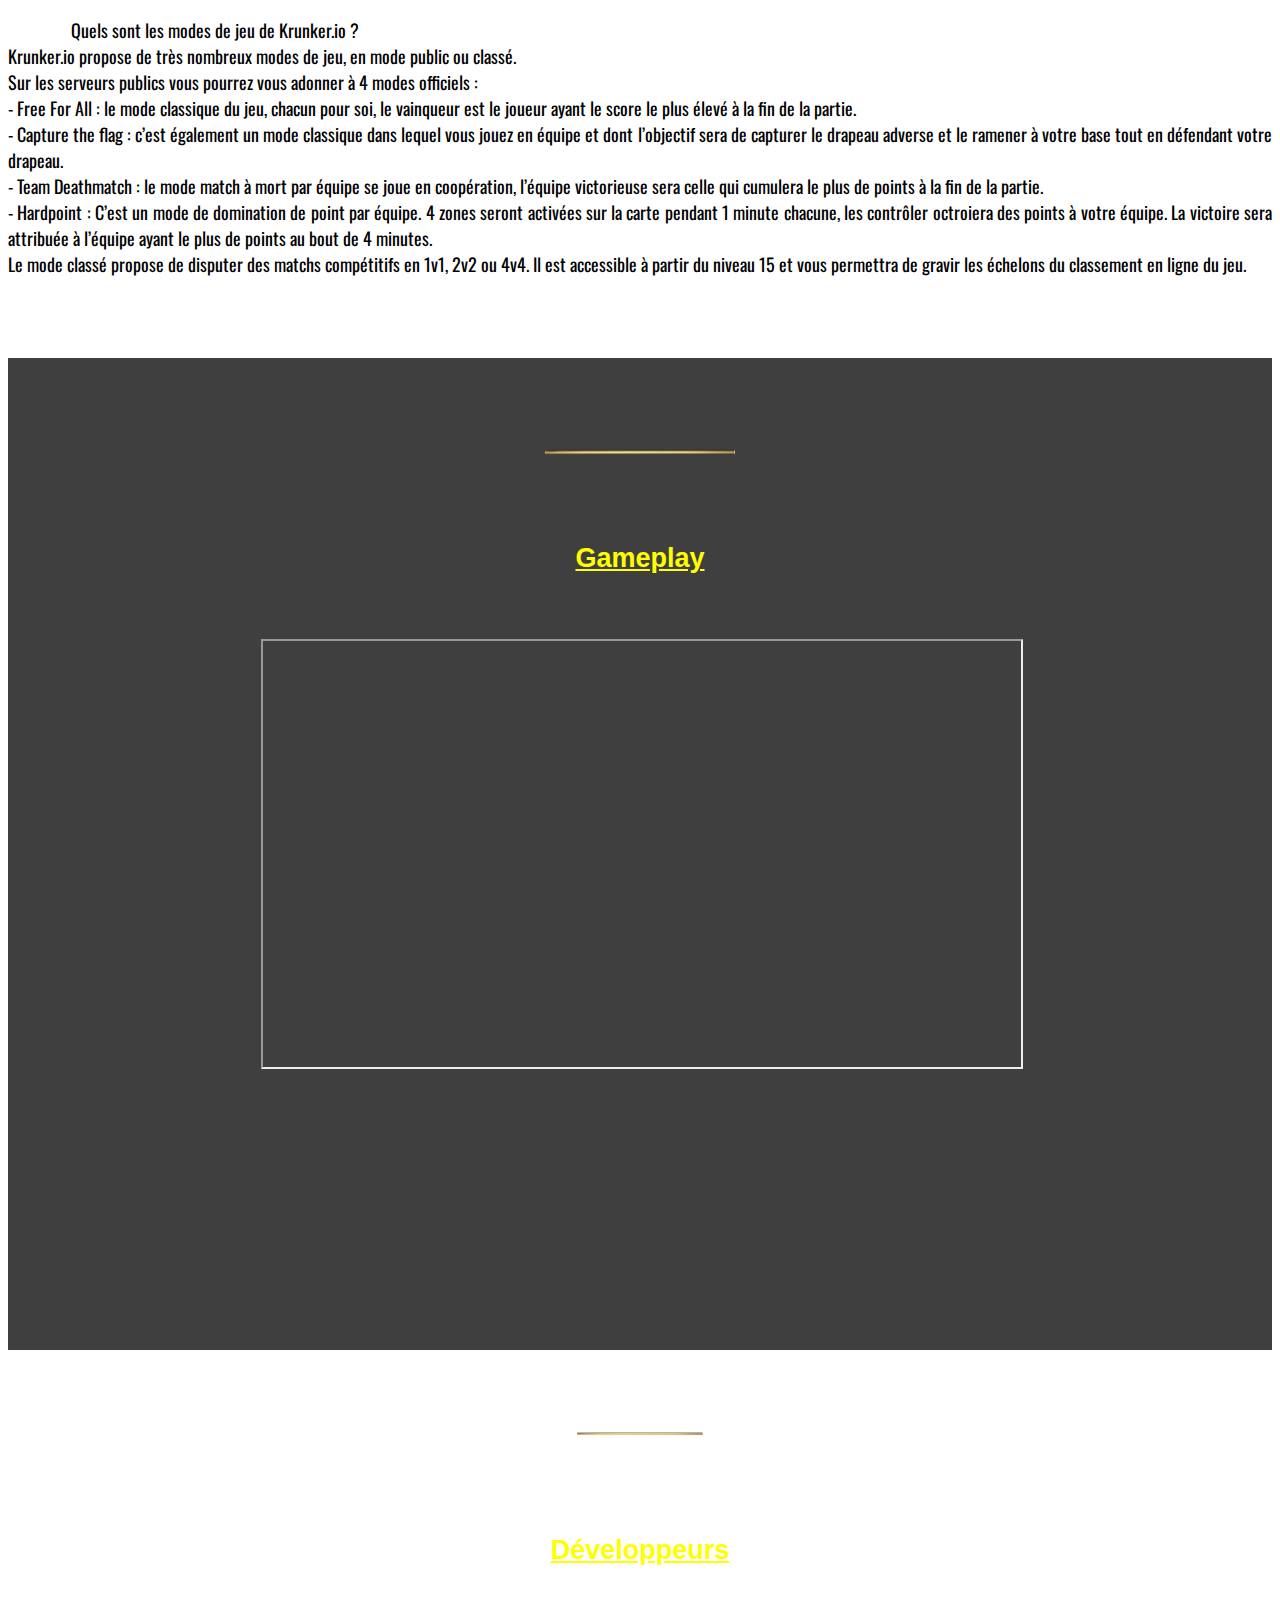
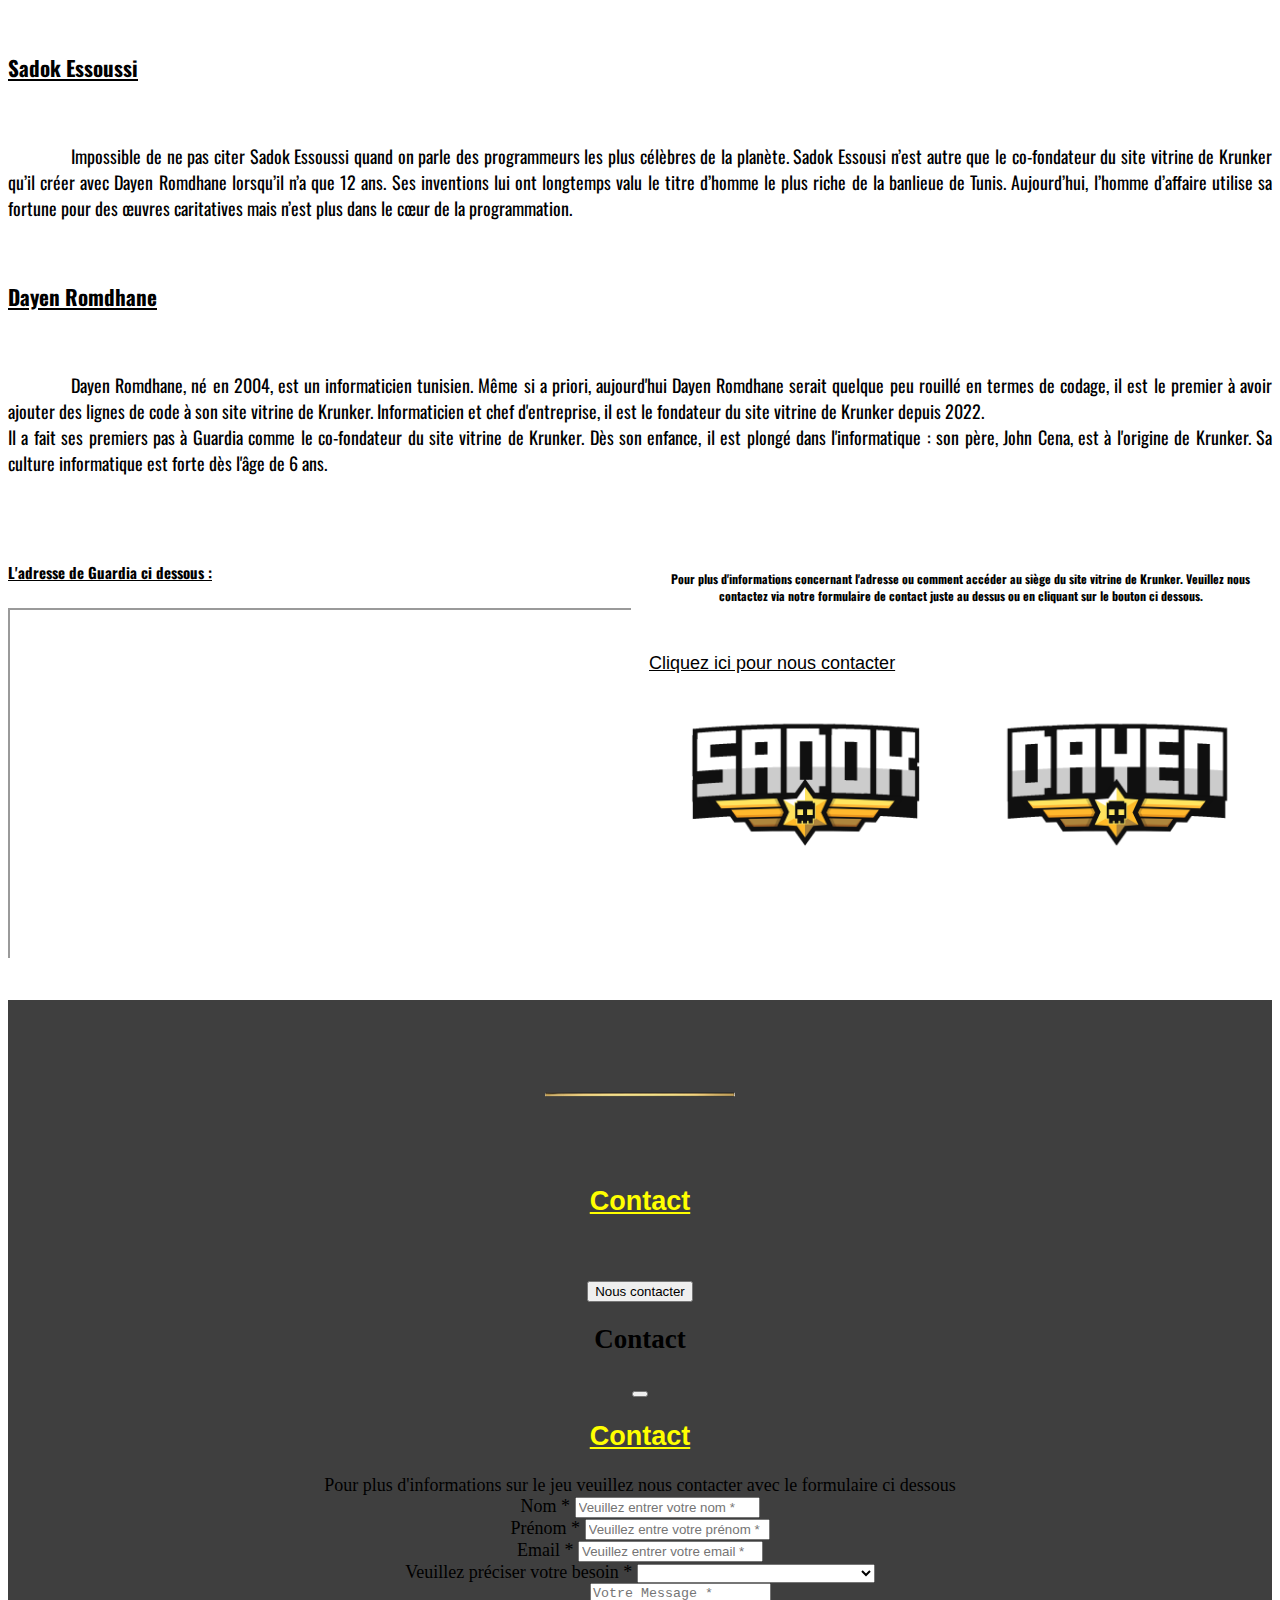
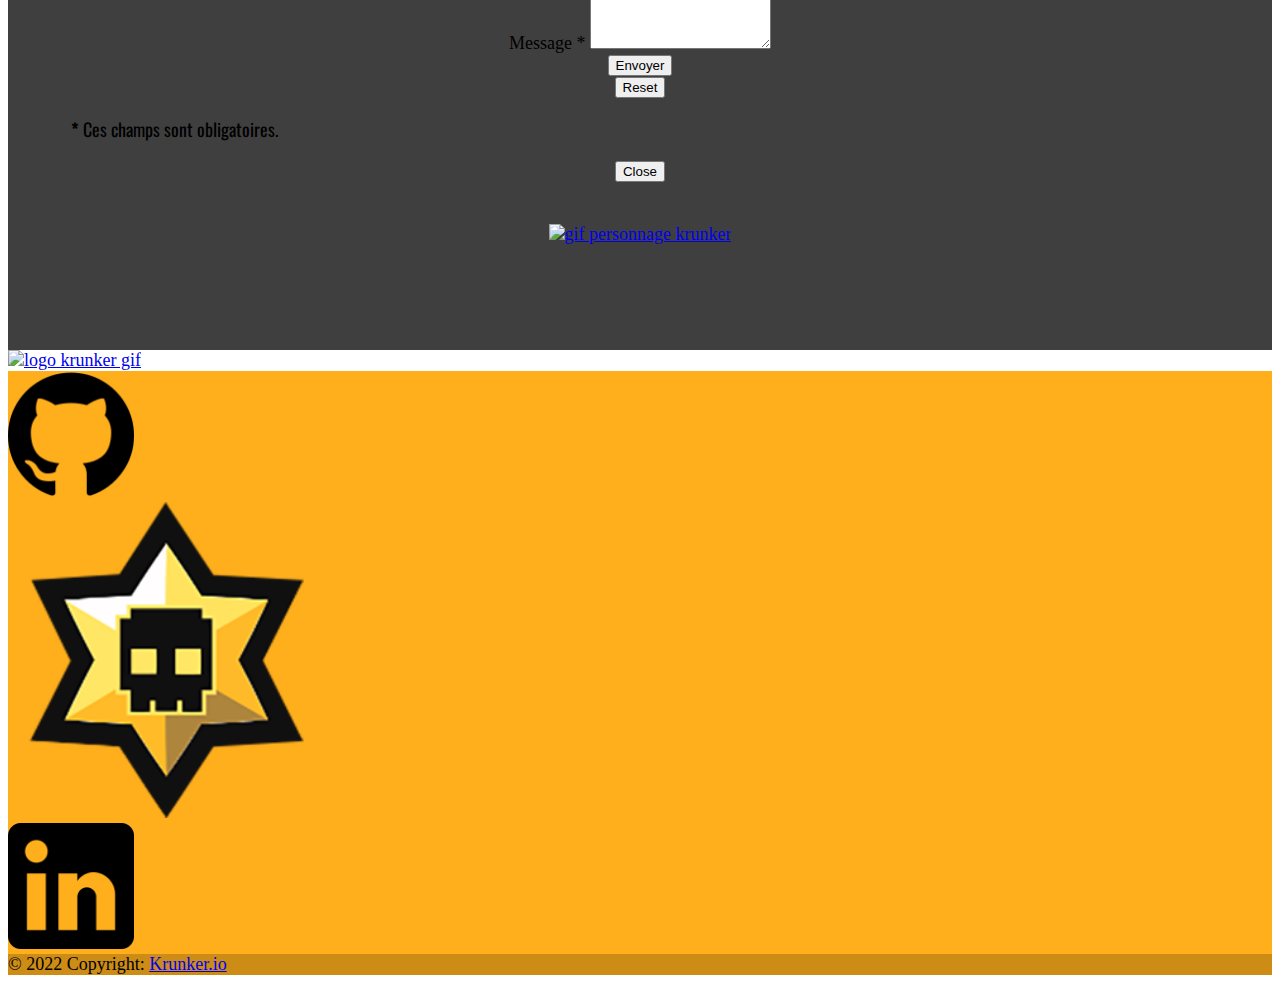
==== commit 476e4088: "Merge branch 'main' of https://github.com/thesnake94/krunker" ====
--- a/Krunker/index.html
+++ b/Krunker/index.html
@@ -180,7 +180,7 @@
     <h2 id="developpeurs"> <u> Développeurs  </u> </h2></br></br>
 <h3 id="dev"><strong> Sadok Essoussi </strong></h3></br>
     <p>
-        Impossible de ne pas citer Sadok Essousi quand on parle des programmeurs les plus célèbres de la planète. Sadok Essousi n’est autre que le co-fondateur du site vitrine de Krunker qu’il créer avec Dayen Romdhane lorsqu’il n’a que 12 ans. Ses inventions lui ont longtemps valu le titre d’homme le plus riche de la banlieue de Tunis.
+        Impossible de ne pas citer Sadok Essoussi quand on parle des programmeurs les plus célèbres de la planète. Sadok Essousi n’est autre que le co-fondateur du site vitrine de Krunker qu’il créer avec Dayen Romdhane lorsqu’il n’a que 12 ans. Ses inventions lui ont longtemps valu le titre d’homme le plus riche de la banlieue de Tunis.
 Aujourd’hui, l’homme d’affaire utilise sa fortune pour des œuvres caritatives mais n’est plus dans le cœur de la programmation.
     </p>
 </br>
